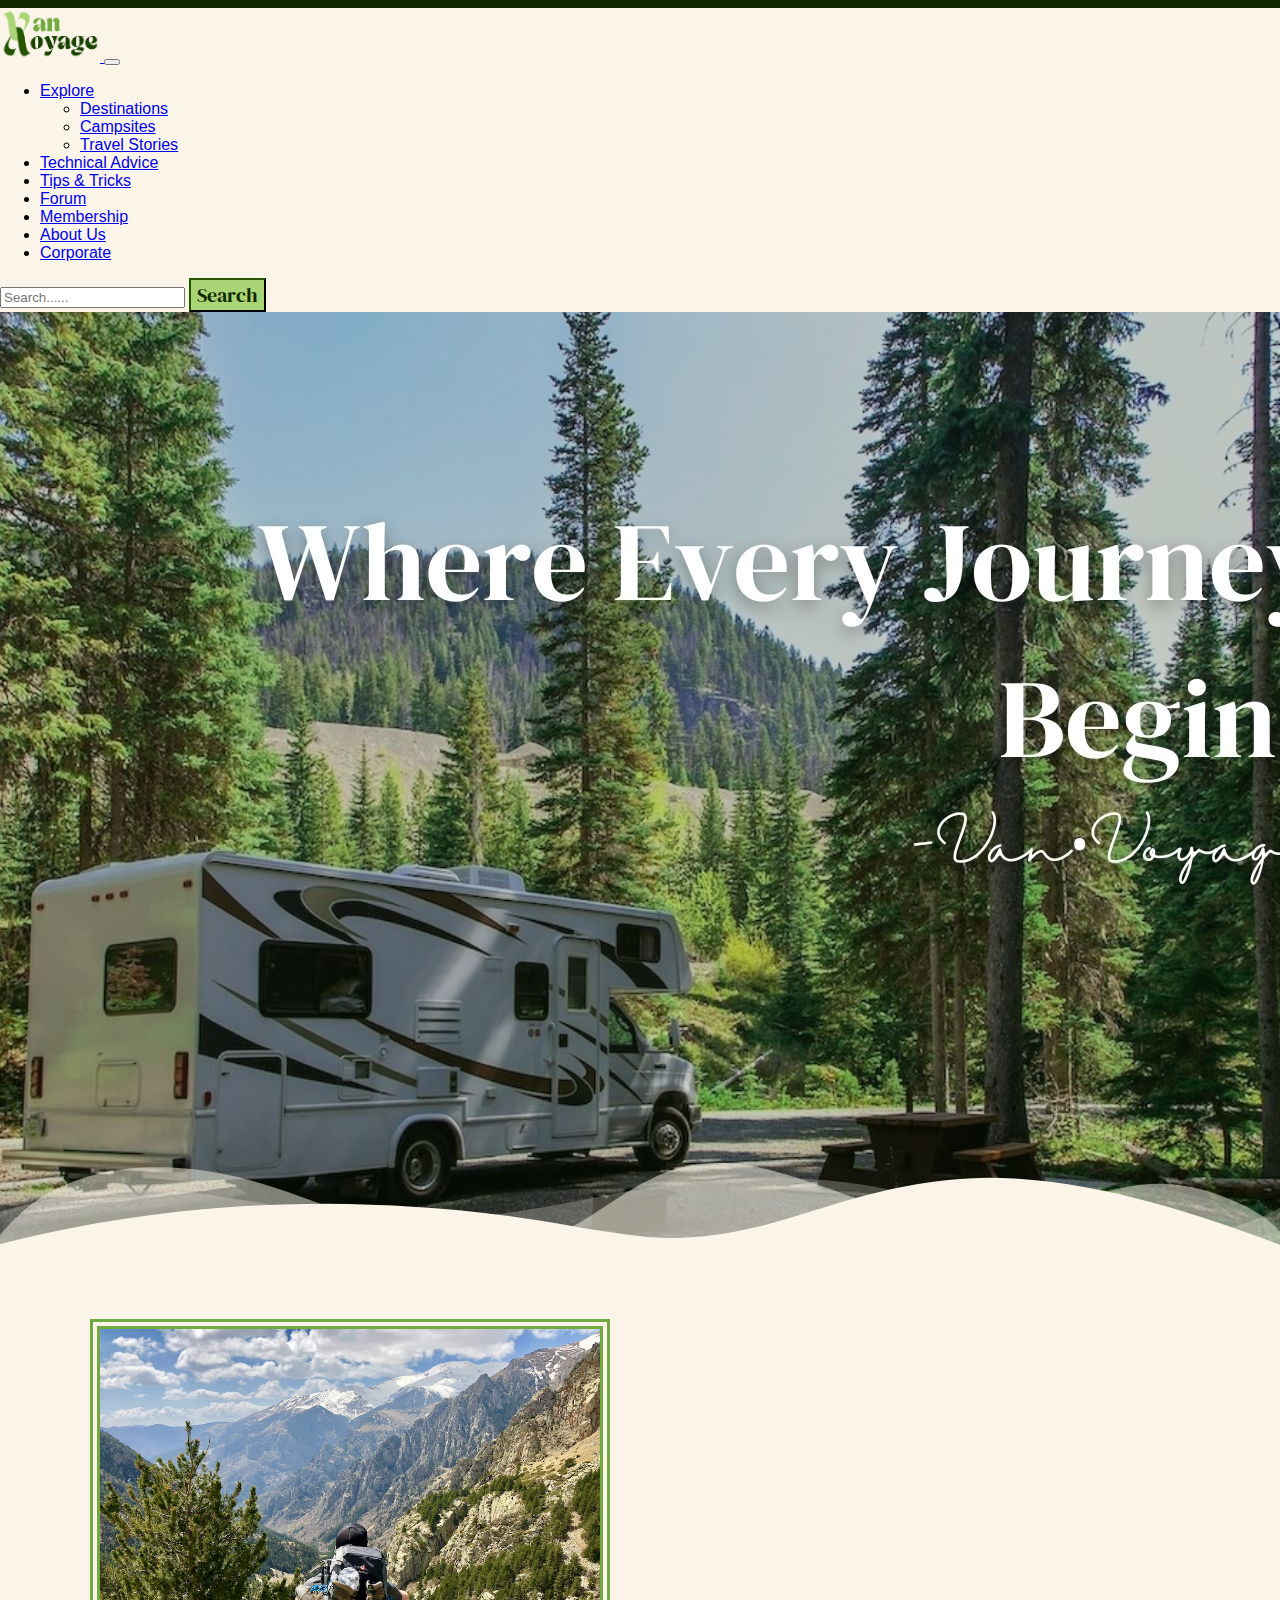
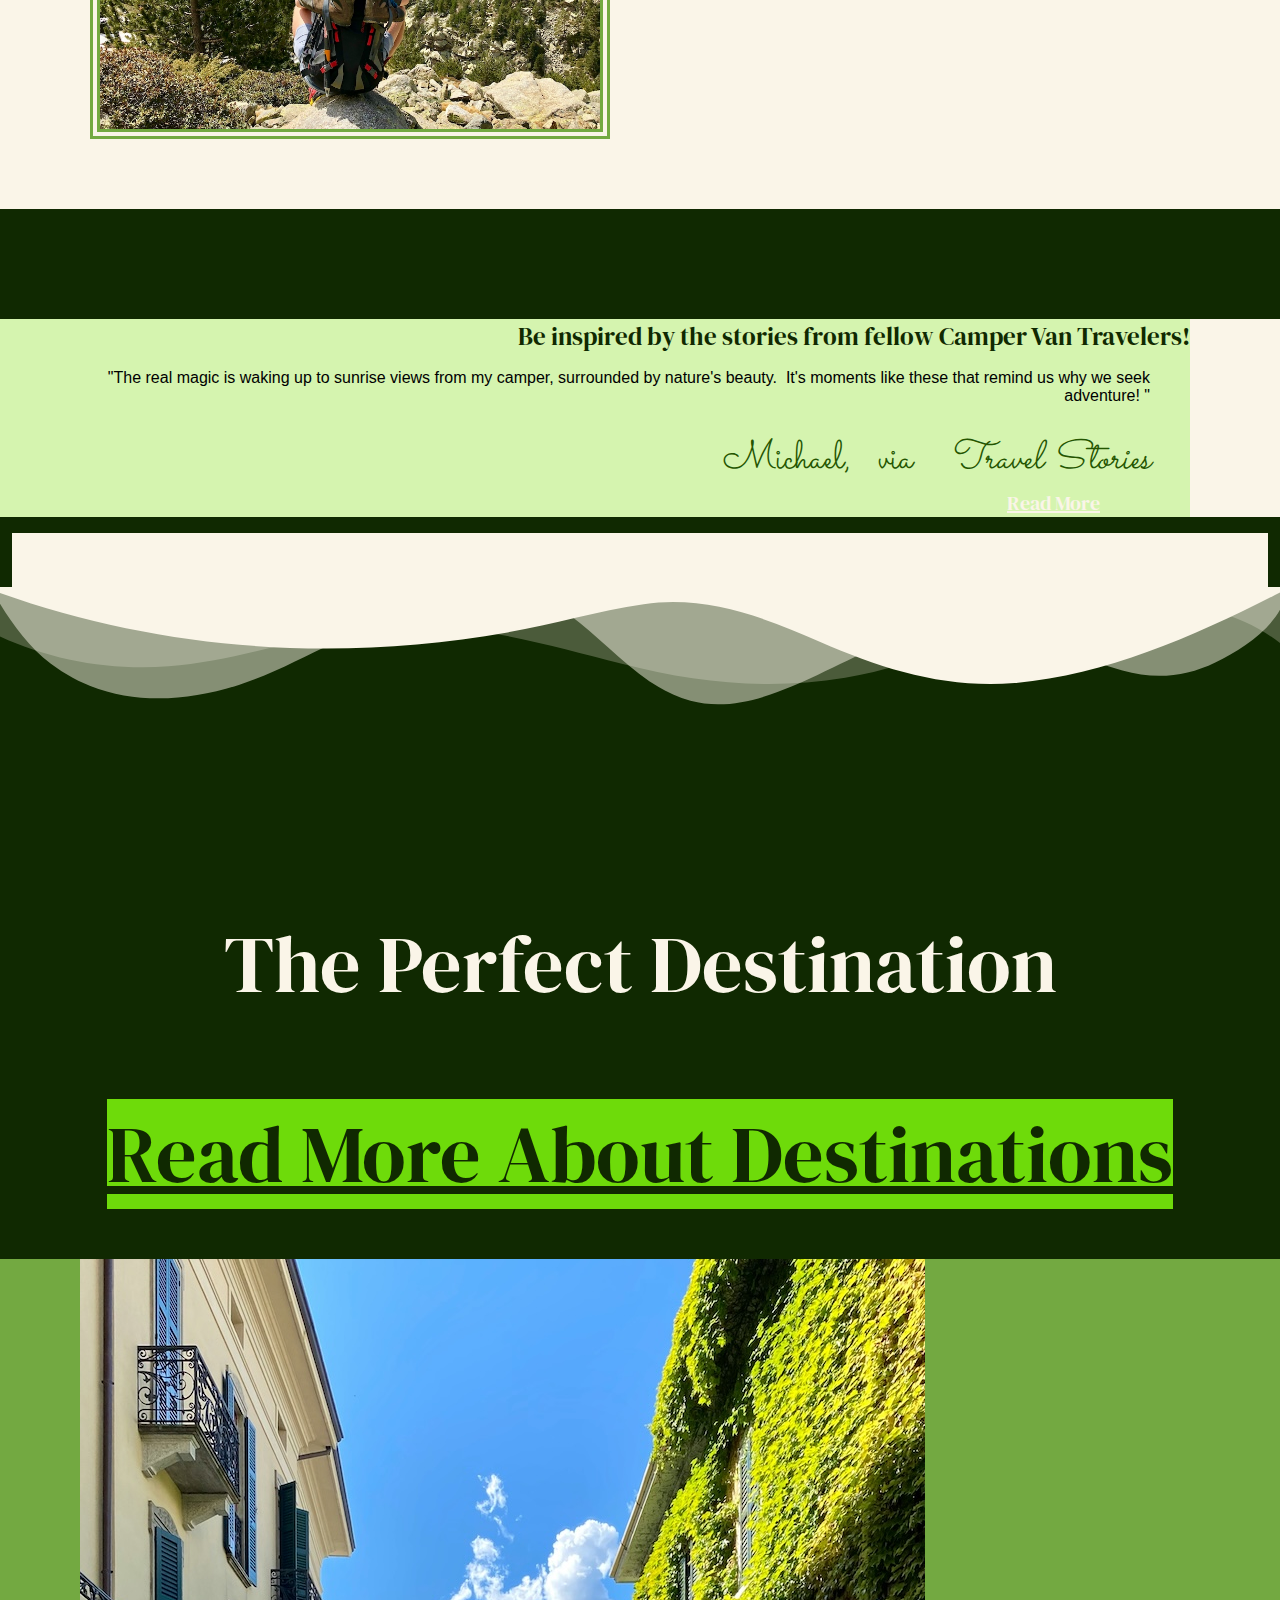
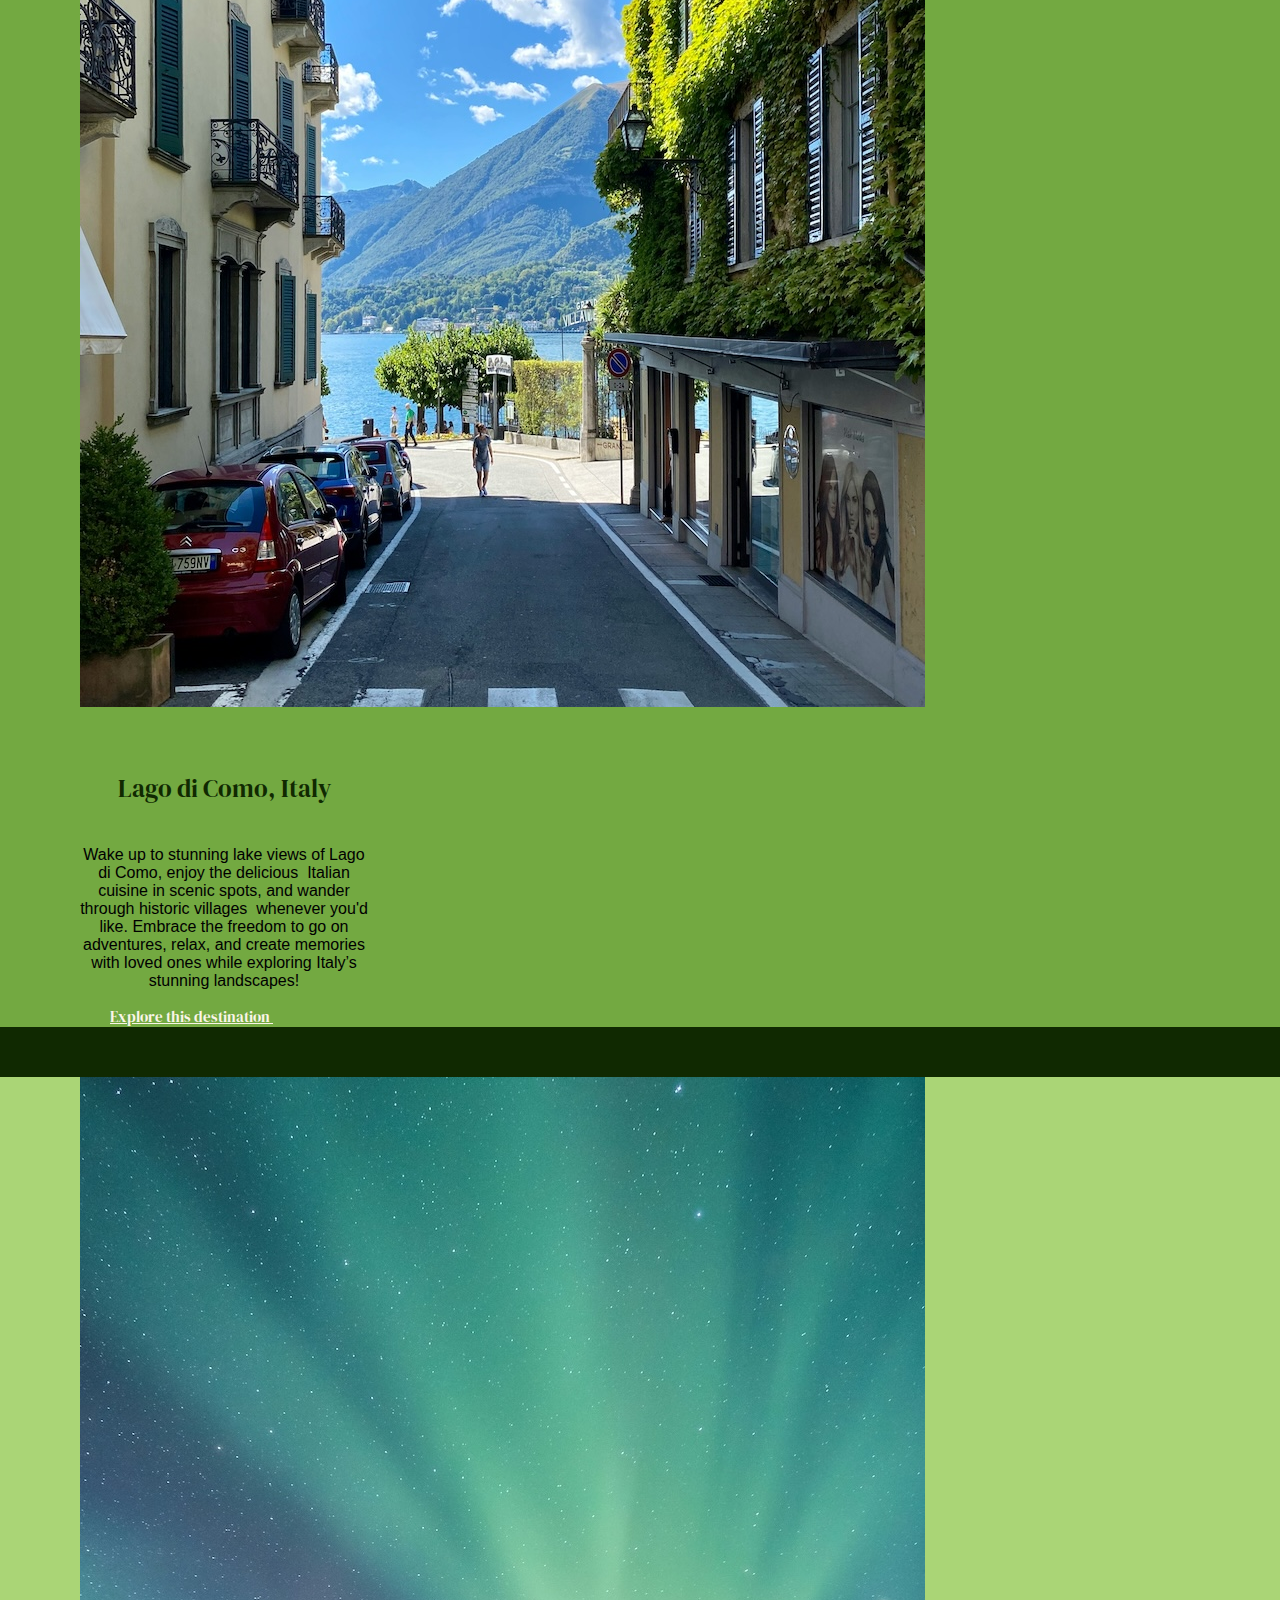
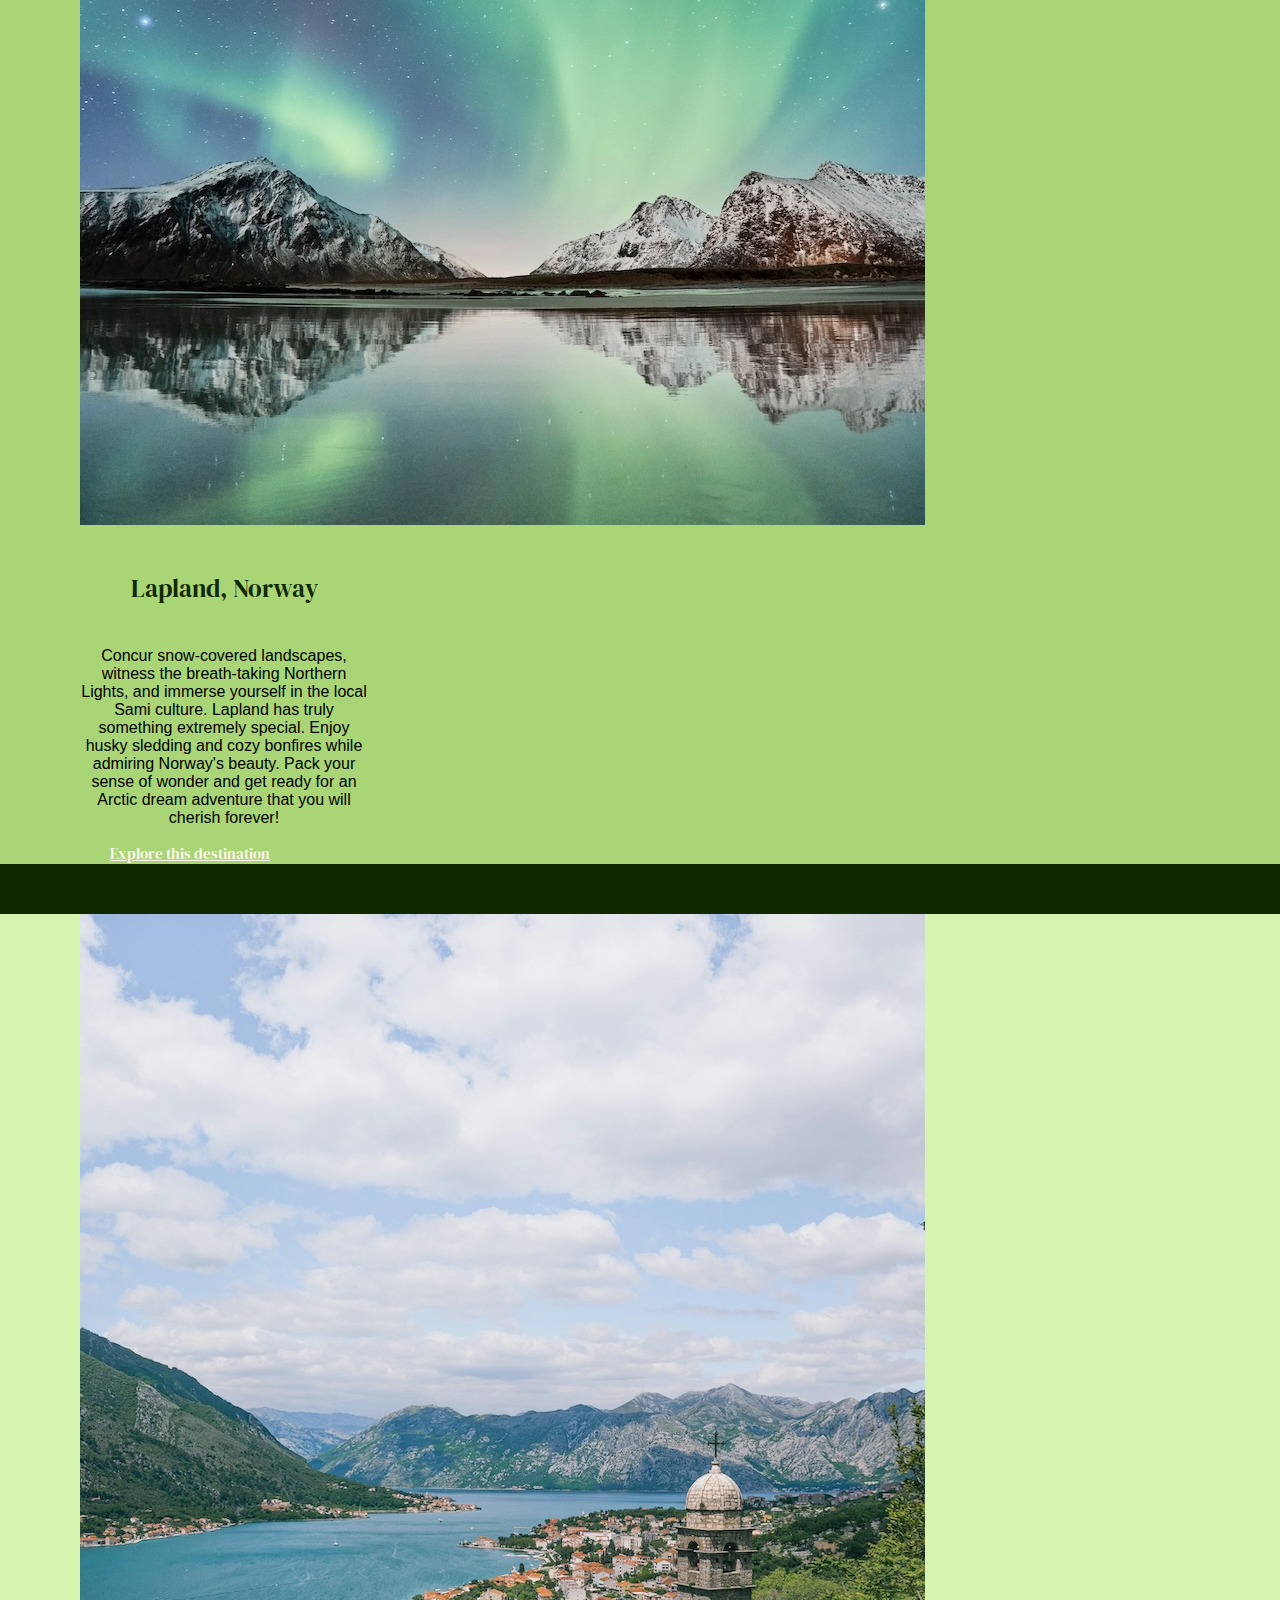
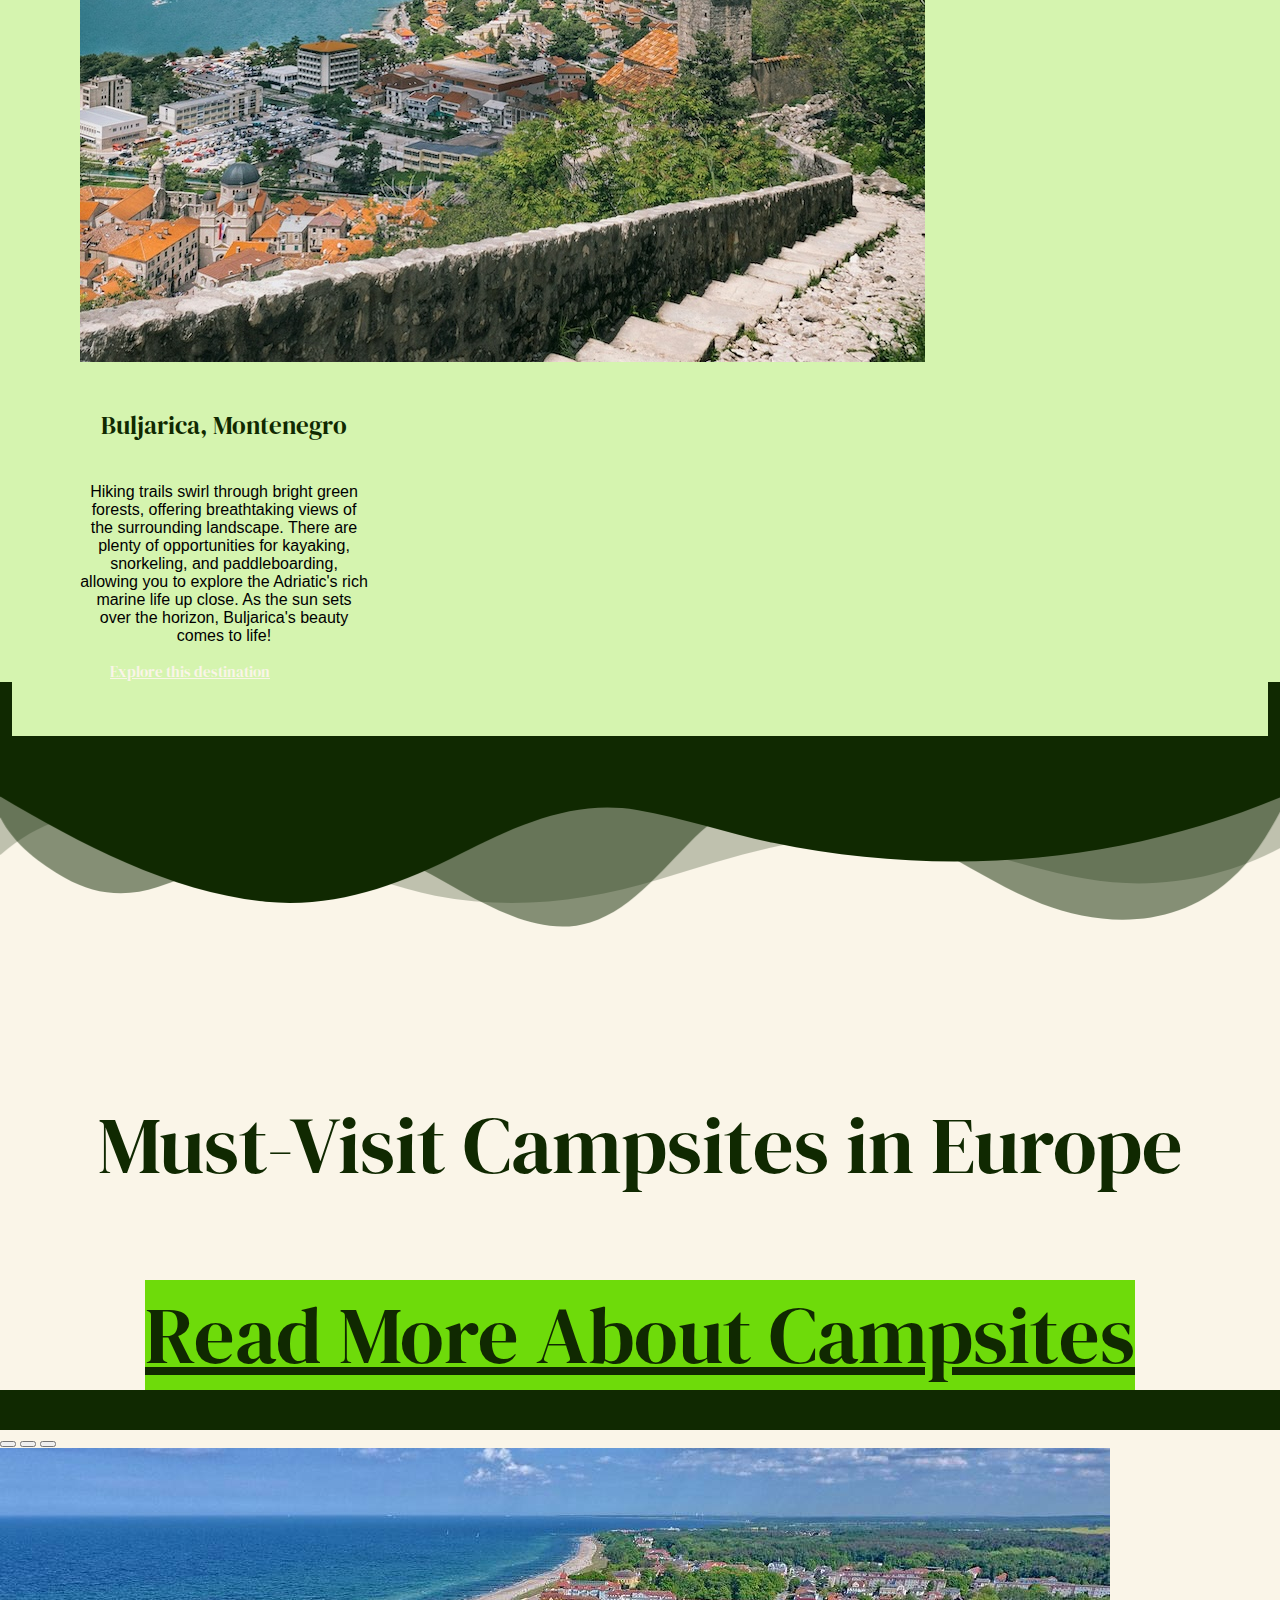
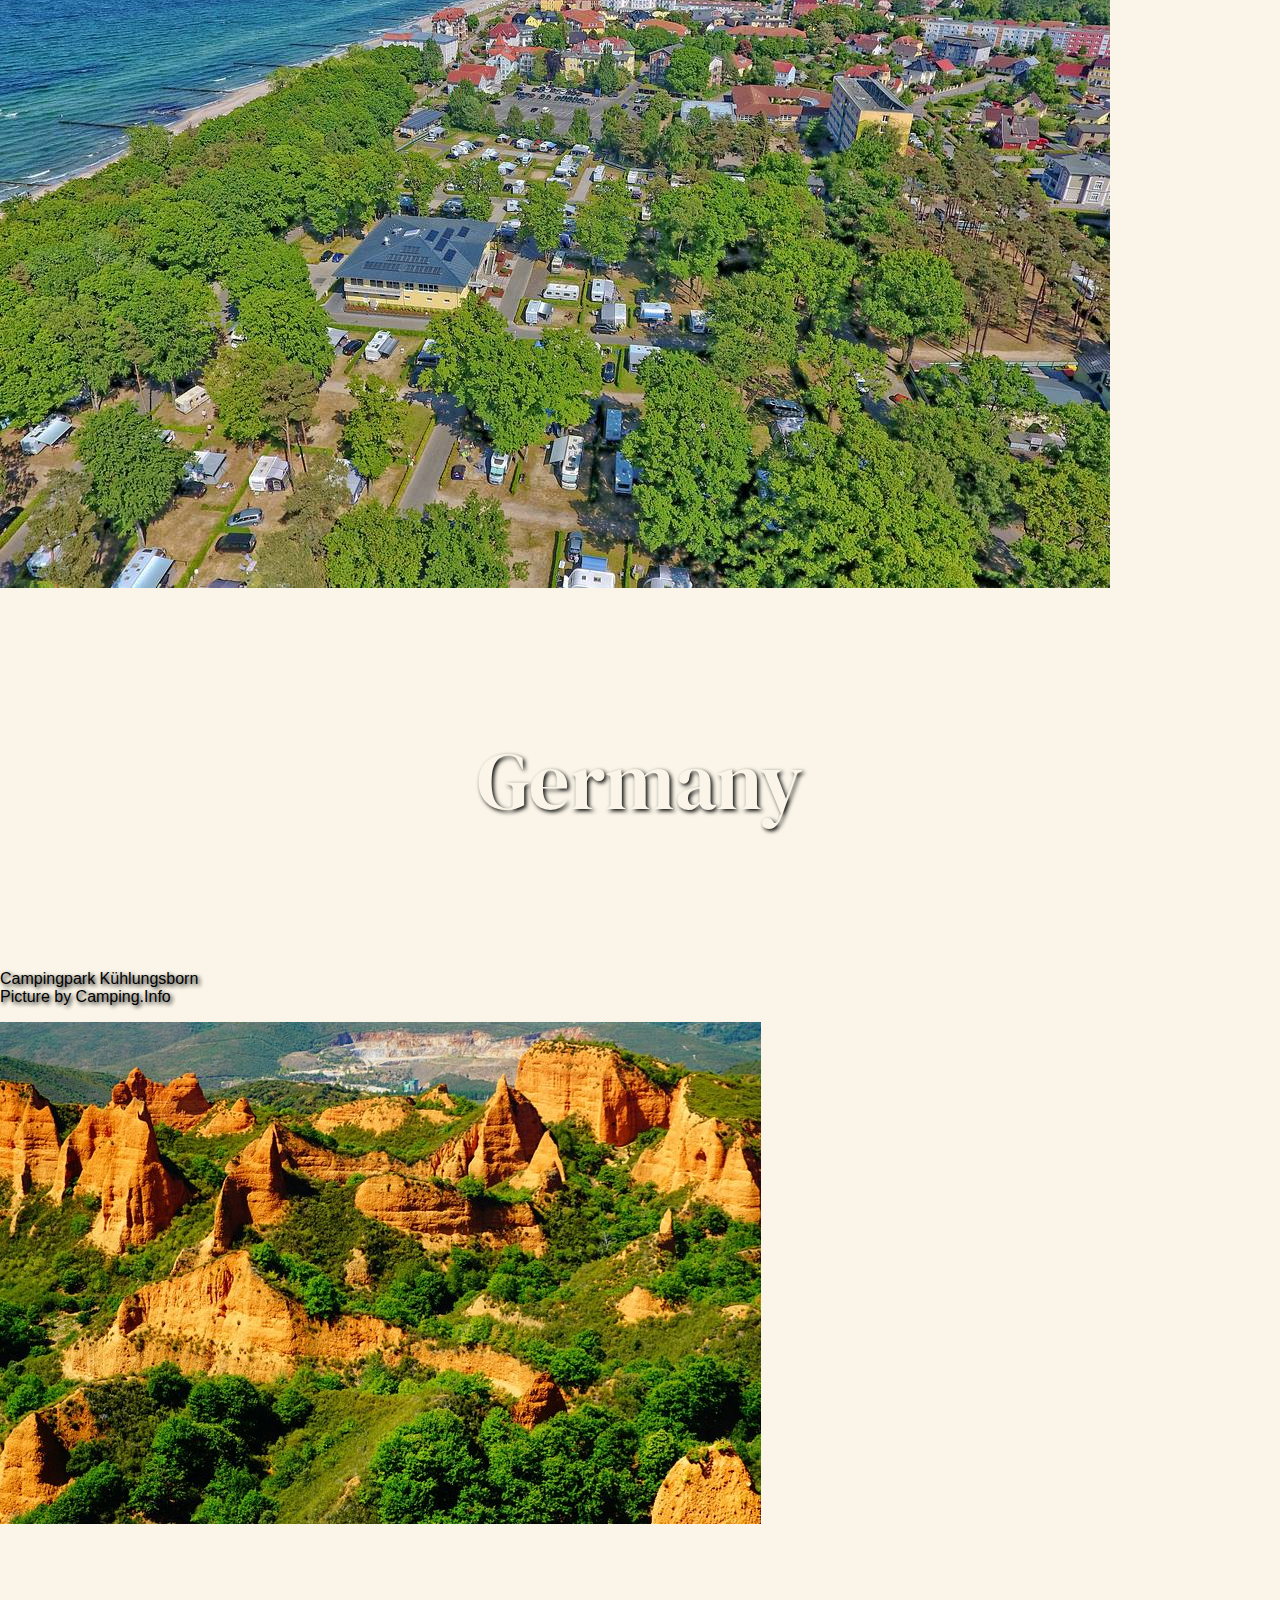
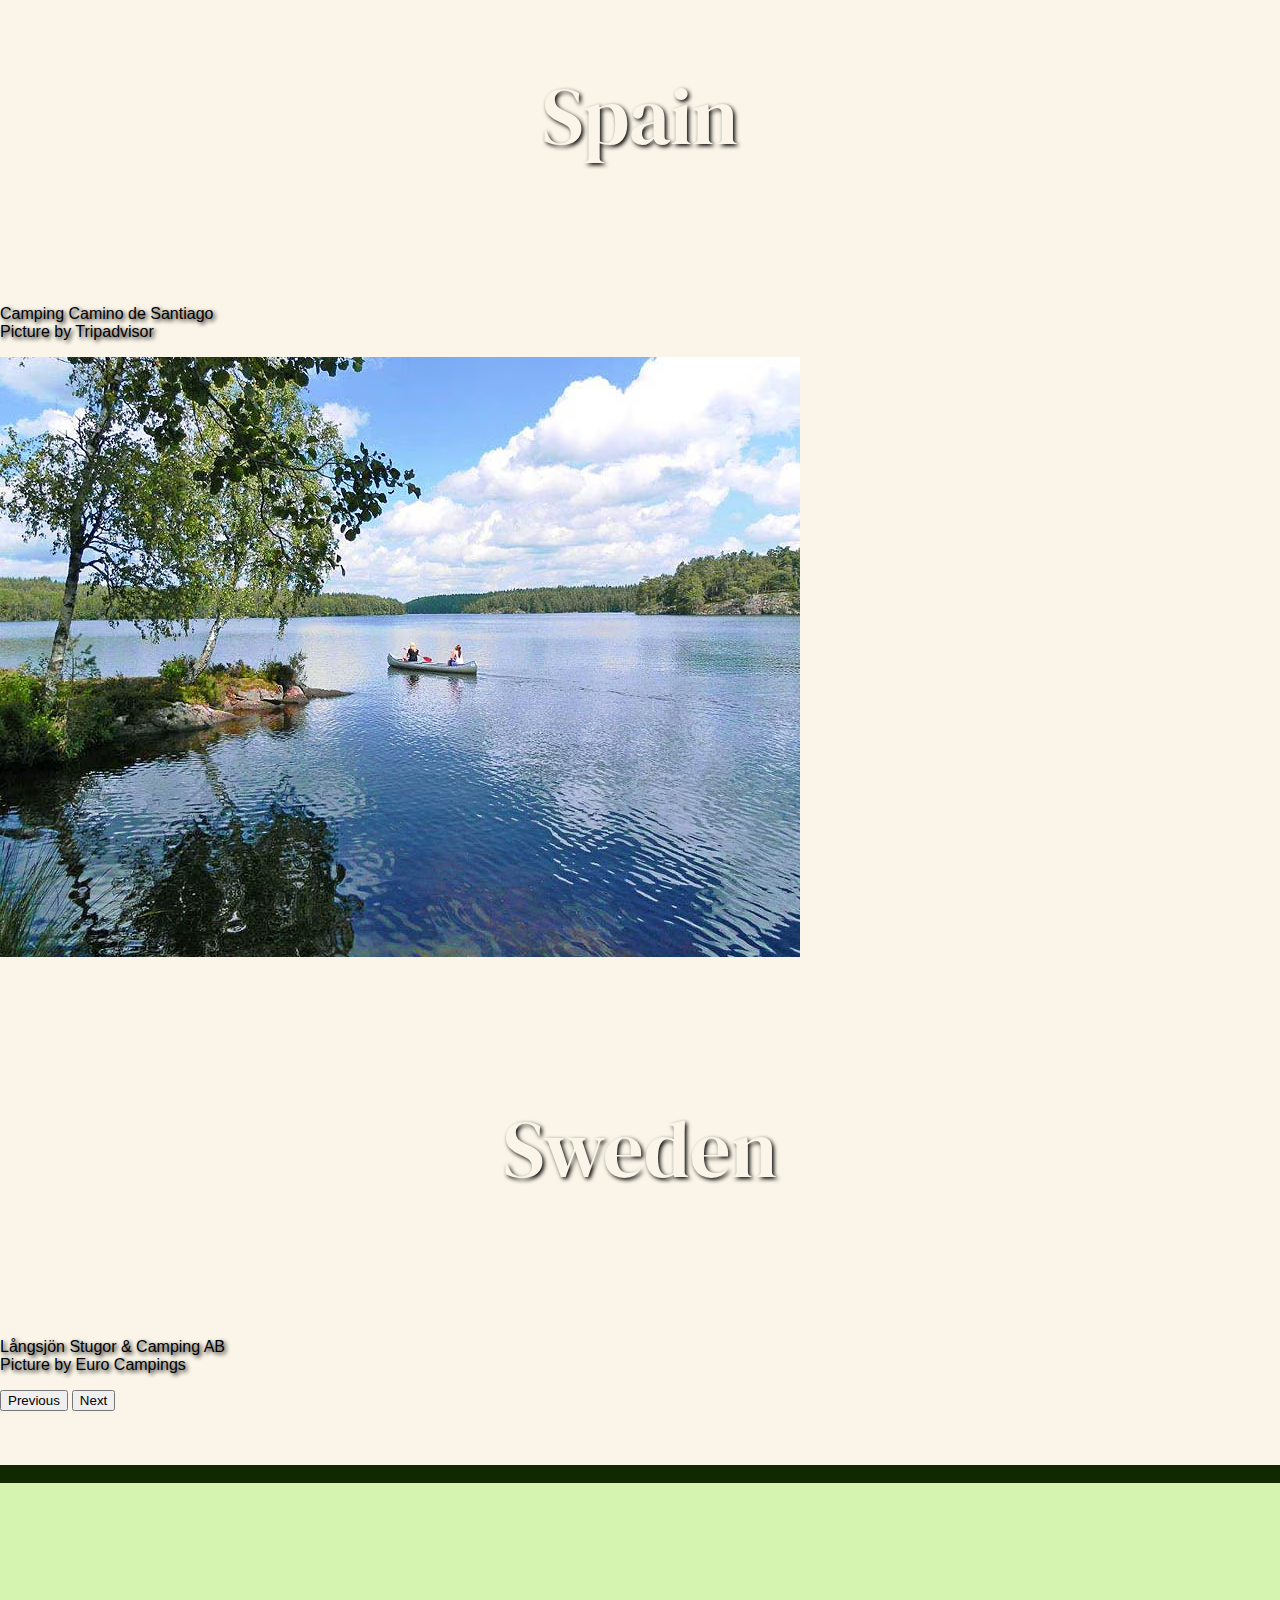
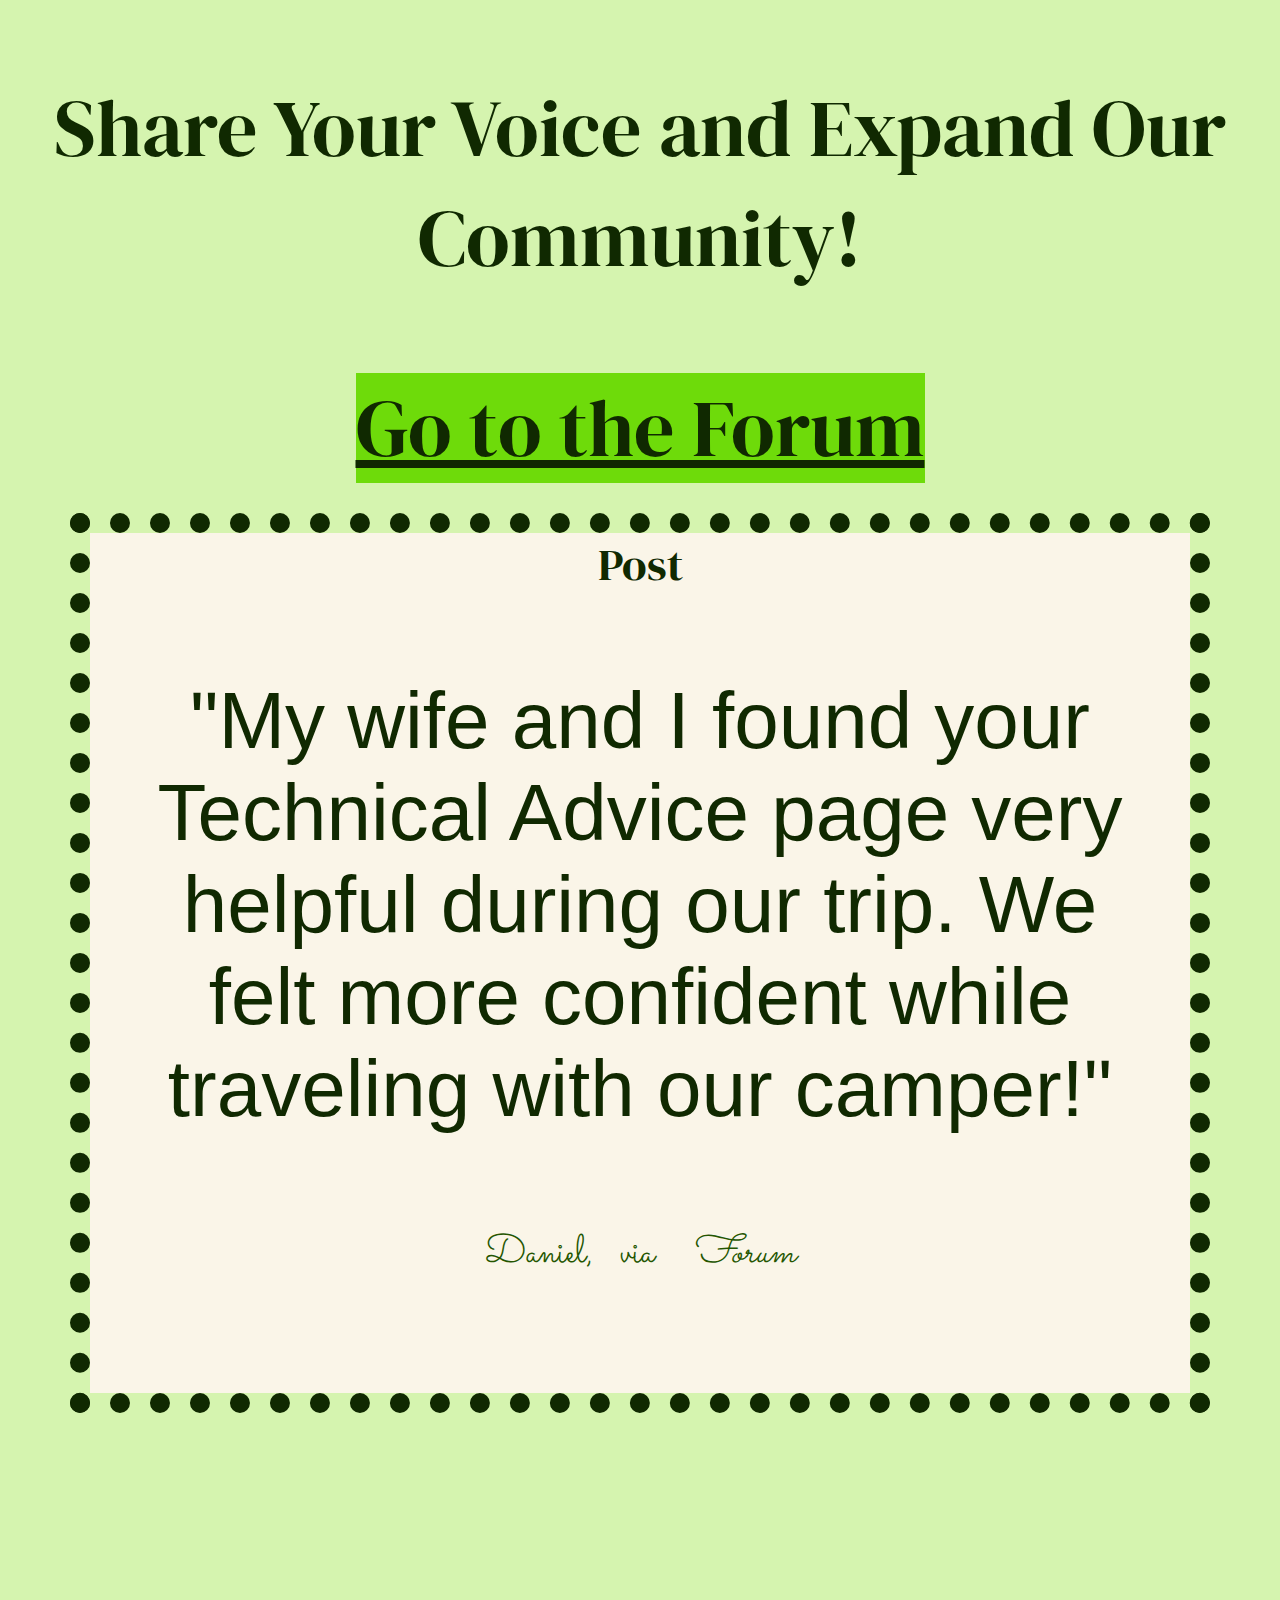
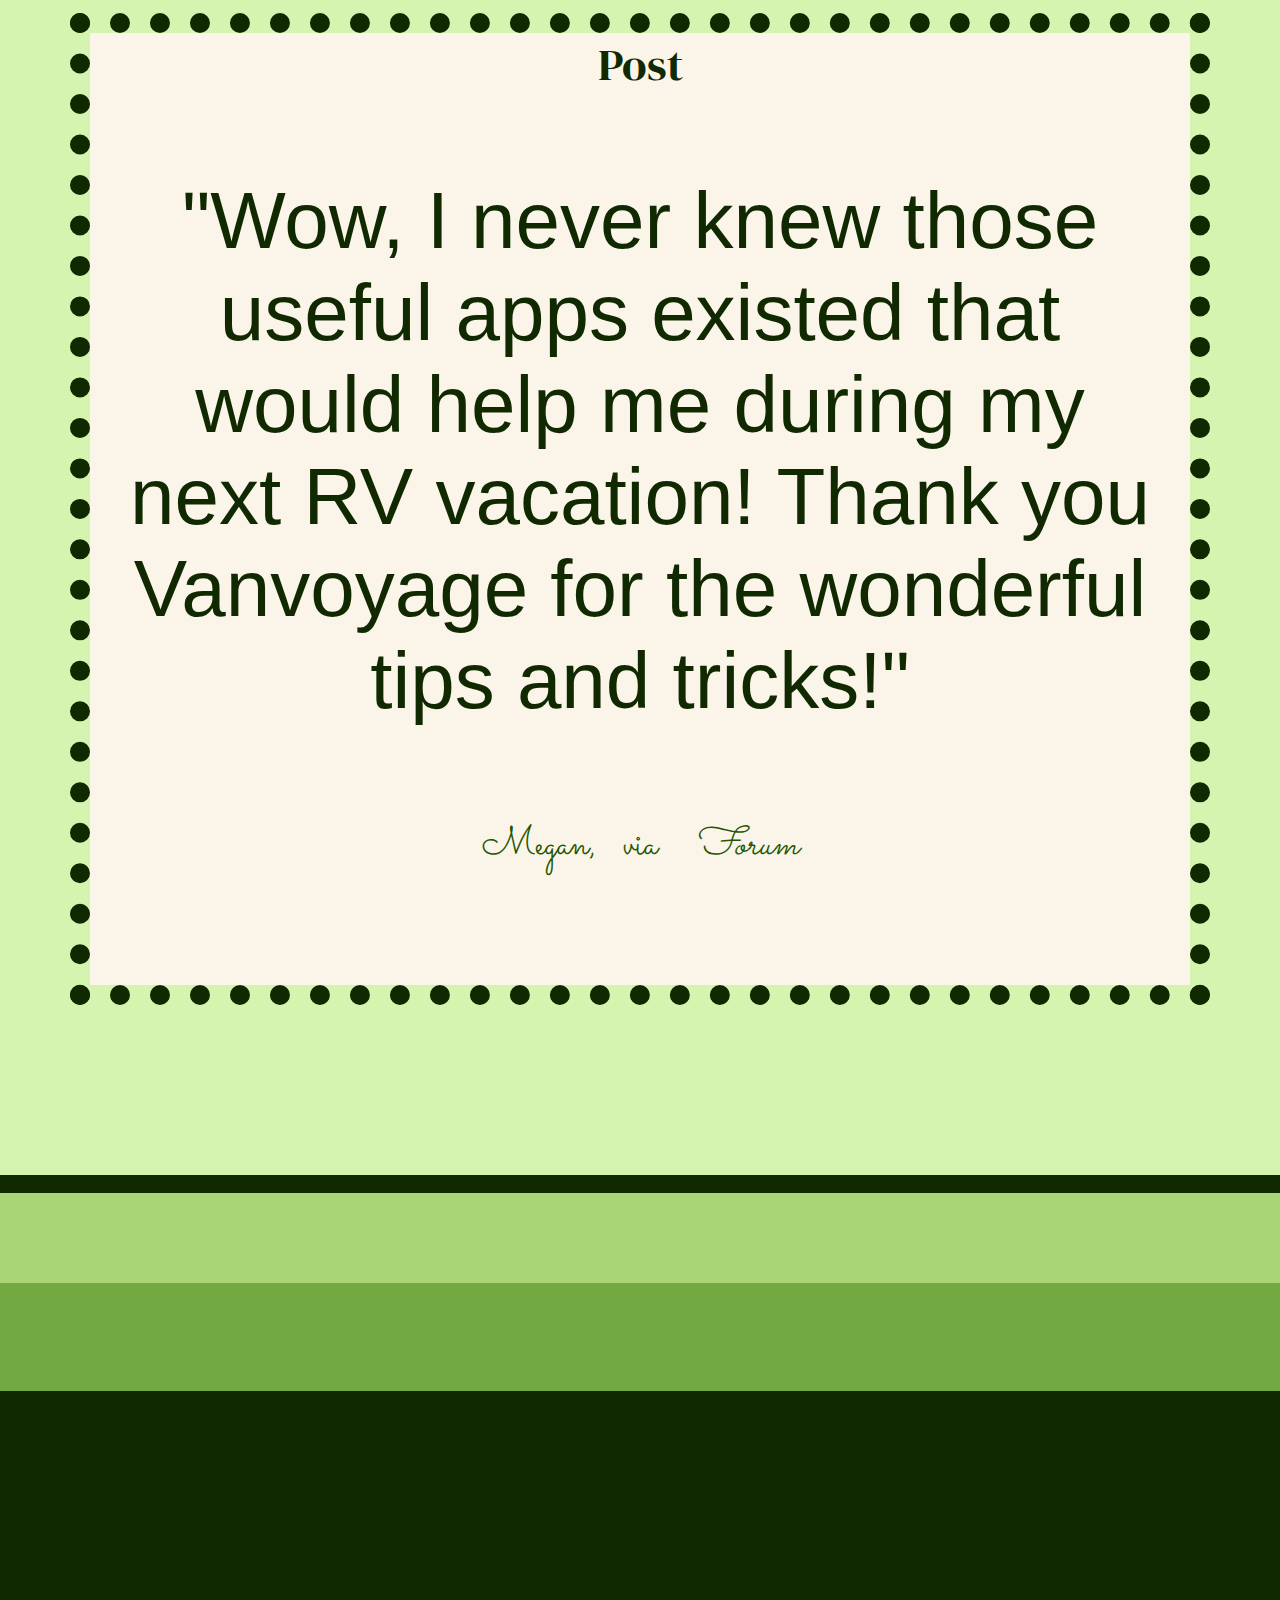
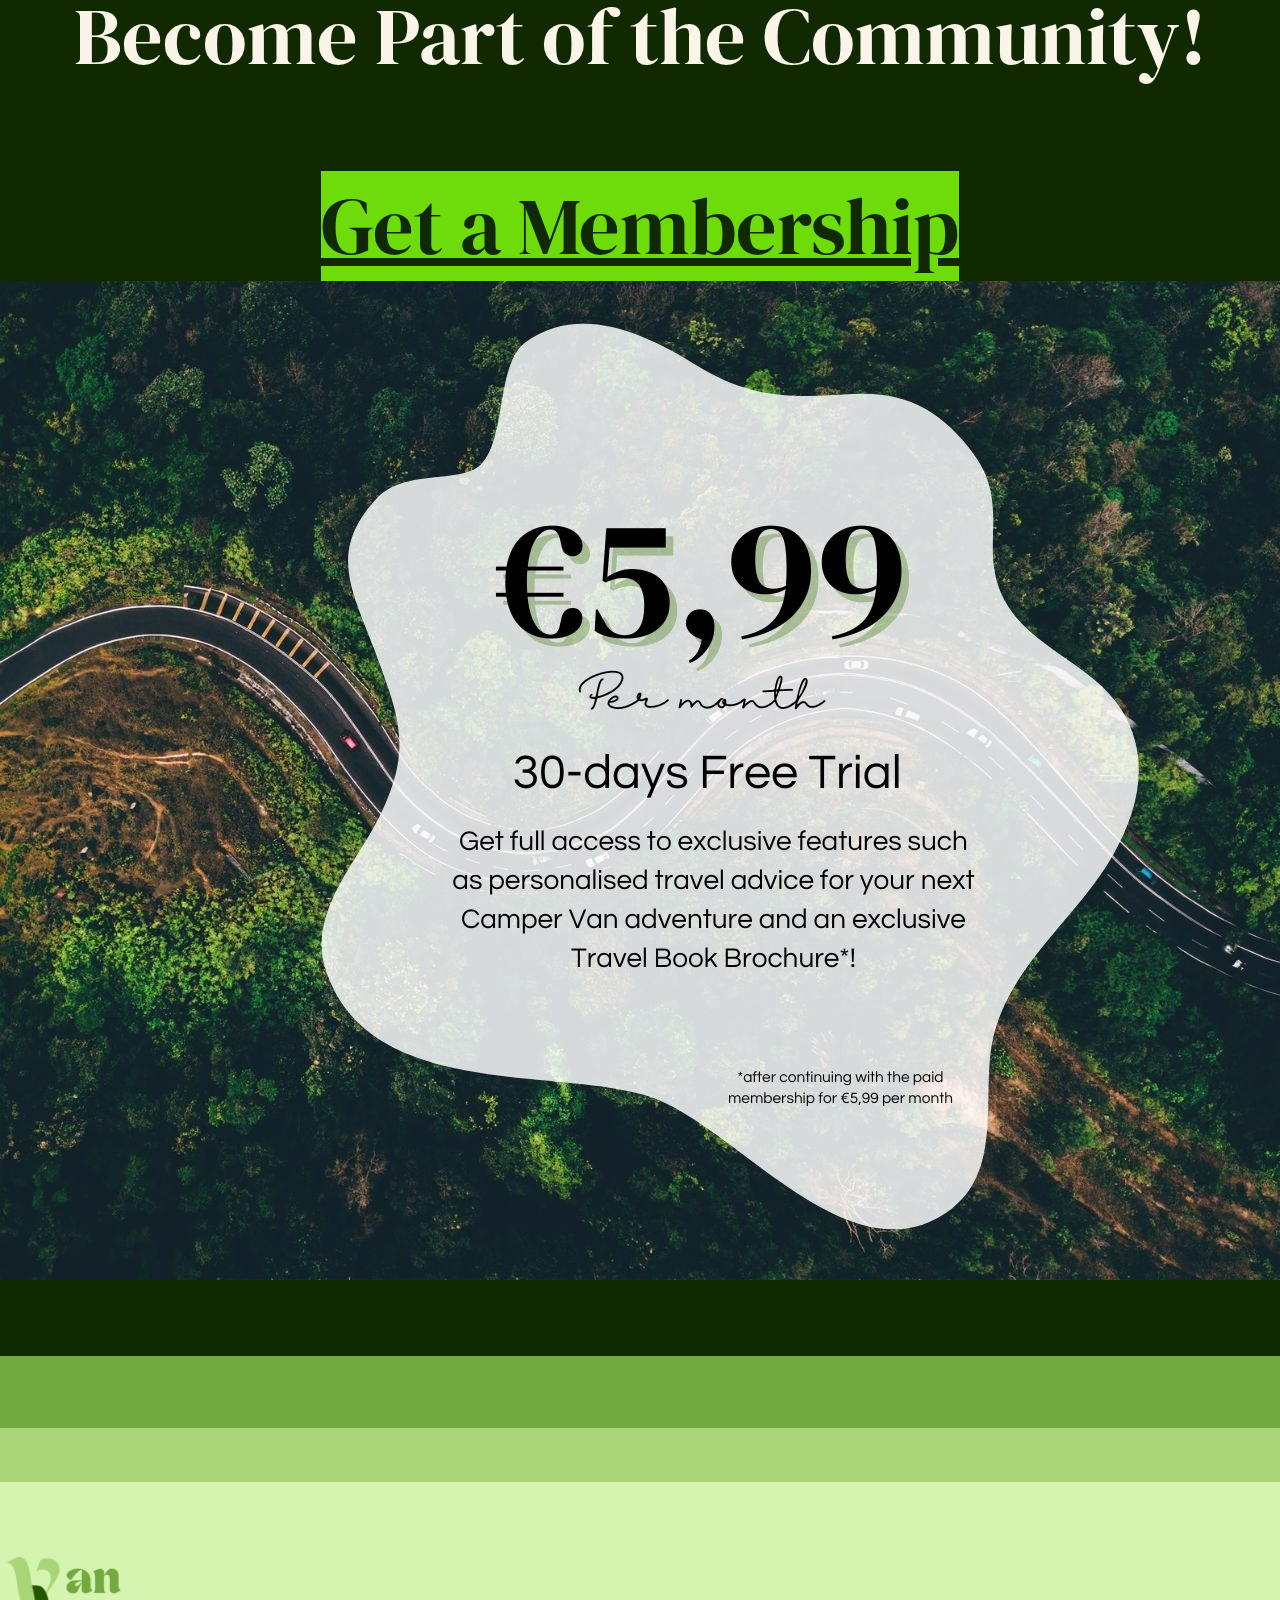
==== index.html @ ff2264ef "updates" ====
<!doctype html>
<html lang="en" class="h-100">
	
<head>
    <meta charset="utf-8">
    <meta name="viewport" content="width=device-width, initial-scale=1">

<!-- Bootstrap CSS -->
    <link href="https://cdn.jsdelivr.net/npm/bootstrap@5.2.3/dist/css/bootstrap.min.css" rel="stylesheet" integrity="sha384-rbsA2VBKQhggwzxH7pPCaAqO46MgnOM80zW1RWuH61DGLwZJEdK2Kadq2F9CUG65" crossorigin="anonymous">

<!-- Stylesheet CSS -->
    <link rel="stylesheet" href="css/styles.css">

<!-- Bootstrap Javascript -->
    <script src="https://cdn.jsdelivr.net/npm/bootstrap@5.2.3/dist/js/bootstrap.bundle.min.js" integrity="sha384-kenU1KFdBIe4zVF0s0G1M5b4hcpxyD9F7jL+jjXkk+Q2h455rYXK/7HAuoJl+0I4" crossorigin="anonymous"></script>

    <title>Van•Voyage &mdash; Home Page</title>

<!-- Google Analytics code goes just below here (check PRJ4 Guide for details) -->

<!-- End of Google Analytics code -->
	  
</head>
	
	<body class="h-100 d-flex flex-column">
	<div id="page-container">
		<div id="content-wrap">

    <!-- Begin of Navbar -->
    <nav class="navbar navbar-expand-lg navbar-light navbarfont">
    <div class="container-fluid">
    <a class="navbar-brand" href="index.html">
    	<img src="images/home/vanvoyagelogo.png" width="100" alt="Van Voyage Logo">
    		</a>
        <button class="navbar-toggler" type="button" data-bs-toggle="collapse" data-bs-target="#navbarSupportedContent" aria-controls="navbarSupportedContent" aria-expanded="false" aria-label="Toggle navigation">
        <span class="navbar-toggler-icon"></span>
        	</button>
    <div class="collapse navbar-collapse" id="navbarSupportedContent">
    <ul class="navbar-nav me-auto mb-2 mb-lg-0">
		
   		<li class="nav-item dropdown">
            <a class="nav-link dropdown-toggle" href="#" id="navbarDropdown" role="button" data-bs-toggle="dropdown" aria-expanded="false">
                Explore
              	</a>
    <ul class="dropdown-menu" aria-labelledby="navbarDropdown">
    	<li><a class="dropdown-item" href="destinations.html">Destinations</a></li>
        <li><a class="dropdown-item" href="campsites.html">Campsites</a></li>
        <li><a class="dropdown-item" href="travelstories.html">Travel Stories</a></li>
    		</ul>
            </li>
		
       	<li class="nav-item">
        <a class="nav-link" href="technical.html">Technical Advice</a>
            </li>
		
		<li class="nav-item">
        <a class="nav-link" href="technical.html">Tips &amp; Tricks</a>
            </li>
		
	<li class="nav-item">
    <a class="nav-link" href="technical.html">Forum</a>
    	</li>
		
	<li class="nav-item">
    <a class="nav-link" href="technical.html">Membership</a>
    	</li>	
		
	<li class="nav-item">
    <a class="nav-link" href="technical.html">About Us</a>
    	</li>	
		
    <li class="nav-item">
    <a class="nav-link" href="corporate.html">Corporate</a>
    	</li>
        	</ul>
			 
	<form class="d-flex" role="search">
    <input class="form-control me-2" type="search" placeholder="Search......" aria-label="Search">
		<button type="search" id="site-search" class="btn search_button_color btn-outline-success">Search</button>
    	</form>
       		</div>
      			</div>
</nav>
    <!-- End of Navbar -->
	   
	   
<!-- Begin of Main -->
	   
	<!-- Begin of Carousel/Main picture -->
	   <main class="h-100 d-flex flex-column">

<div class="container-fluid">
		
	<div class="row">
	<div class="col-xxl-12 col-md-12 col-sm-12 color1">
	<div id="carousel_main_page" class="carousel slide" data-bs-ride="carousel">
  	<div class="carousel-inner carousel_landing_page">
    <div class="carousel-item active">
      <img src="images/home/images/main_picture.jpg" class="d-block w-100 carousel_landing_page" alt="Picture of Camper Van in a forest with the text 'Where Every Journey Begins, Van Voyage' on it">
		
	<!--Begin of custom shapedividor 1 (generated with ShapeDivider.App-->	
		
		
	<div class="custom-shape-divider-bottom-1711654182"> 
    	<svg data-name="Layer 1" xmlns="http://www.w3.org/2000/svg" viewBox="0 0 1200 120" preserveAspectRatio="none">
        <path d="M0,0V46.29c47.79,22.2,103.59,32.17,158,28,70.36-5.37,136.33-33.31,206.8-37.5C438.64,32.43,512.34,53.67,583,72.05c69.27,18,138.3,24.88,209.4,13.08,36.15-6,69.85-17.84,104.45-29.34C989.49,25,1113-14.29,1200,52.47V0Z" opacity=".25" class="shape-fill"></path>
        <path d="M0,0V15.81C13,36.92,27.64,56.86,47.69,72.05,99.41,111.27,165,111,224.58,91.58c31.15-10.15,60.09-26.07,89.67-39.8,40.92-19,84.73-46,130.83-49.67,36.26-2.85,70.9,9.42,98.6,31.56,31.77,25.39,62.32,62,103.63,73,40.44,10.79,81.35-6.69,119.13-24.28s75.16-39,116.92-43.05c59.73-5.85,113.28,22.88,168.9,38.84,30.2,8.66,59,6.17,87.09-7.5,22.43-10.89,48-26.93,60.65-49.24V0Z" opacity=".5" class="shape-fill"></path>
        <path d="M0,0V5.63C149.93,59,314.09,71.32,475.83,42.57c43-7.64,84.23-20.12,127.61-26.46,59-8.63,112.48,12.24,165.56,35.4C827.93,77.22,886,95.24,951.2,90c86.53-7,172.46-45.71,248.8-84.81V0Z" class="shape-fill"></path>
   	 		</svg>
		</div>
		
	<!--End of custom shapedividor 1 (generated with ShapeDivider.App-->	
		
		
    	</div>
  		</div>
		</div>
		</div>
	</div>
		
	<!-- End of Carousel/Main picture -->
		
	<!--Begin of Travel Story Section-->
		
		<div class="container-fluid"> 
		<div class="row">
		<div class="col-xxl-6 col-md-12 col-sm-12 color3">
			<img src="images/home/images/travelstory_quote.jpg" class="img-fluid quote_image" alt="Traveler sitting on the edge of a moutain"><br><br><br>
			</div>
			
		<div class="col-xxl-6 col-sm-12 color3">
			
		 <div class="card card_style">
  			<div class="card-header card_header">
   			Be inspired by the stories from fellow Camper Van Travelers!
  				</div>
  		<div class="card-body">
    	<blockquote class="blockquote mb-0">
			<div class="card_content">
      		<p>"The real magic is waking up to sunrise views from my camper, surrounded by nature's beauty.&nbsp; It's moments like these that remind us why we seek adventure! "</p>
			</div>
      		<footer class="blockquote-footer quote_name">Michael,&nbsp; &nbsp;via&nbsp; &nbsp; <cite title="Source Title">Travel Stories</cite></footer>
			<a href="travelstories.html" class="btn btn-success travel_story_button">Read More</a>
    		</blockquote>
  			</div>
			</div>
		</div>
		</div>
	</div>
		
		<div class="row regular_divider_4">
			<div class="d-none d-sm-block d-md-block d-xl-block d-xxl-none col-sm-12 color3 regular_divider"><br><br><br>
				</div>
				</div>
		
		
	<!--End of Travel Story Section-->	
		
		
	<!--Begin of Destination Section-->
		
			<div class="row">
			<div class="col-xxl-12 col-md-6 color1">				
				</div>
				</div>
			
			
		<!--Begin of custom shape divider 2 (beige) (generated by ShapeDivider.App)-->
		
		<div class="row">
			<div class="d-none d-sm-block d-md-block d-xl-block d-xxl-none col-sm-12 color3 regular_divider">
				</div>
				</div>
			
			<div class="custom-shape-divider-top-1711666241_2">
    <svg data-name="Layer 1" xmlns="http://www.w3.org/2000/svg" viewBox="0 0 1200 120" preserveAspectRatio="none">
        <path d="M0,0V46.29c47.79,22.2,103.59,32.17,158,28,70.36-5.37,136.33-33.31,206.8-37.5C438.64,32.43,512.34,53.67,583,72.05c69.27,18,138.3,24.88,209.4,13.08,36.15-6,69.85-17.84,104.45-29.34C989.49,25,1113-14.29,1200,52.47V0Z" opacity=".25" class="shape-fill"></path>
        <path d="M0,0V15.81C13,36.92,27.64,56.86,47.69,72.05,99.41,111.27,165,111,224.58,91.58c31.15-10.15,60.09-26.07,89.67-39.8,40.92-19,84.73-46,130.83-49.67,36.26-2.85,70.9,9.42,98.6,31.56,31.77,25.39,62.32,62,103.63,73,40.44,10.79,81.35-6.69,119.13-24.28s75.16-39,116.92-43.05c59.73-5.85,113.28,22.88,168.9,38.84,30.2,8.66,59,6.17,87.09-7.5,22.43-10.89,48-26.93,60.65-49.24V0Z" opacity=".5" class="shape-fill"></path>
        <path d="M0,0V5.63C149.93,59,314.09,71.32,475.83,42.57c43-7.64,84.23-20.12,127.61-26.46,59-8.63,112.48,12.24,165.56,35.4C827.93,77.22,886,95.24,951.2,90c86.53-7,172.46-45.71,248.8-84.81V0Z" class="shape-fill"></path>
    </svg>
</div>
			
		<!--End of custom shape divider 2 (beige)(generated by ShapeDivider.App)-->	
		
		<div class="row">
			<div class="col-xxl-12 col-md-12 color3 regular_divider_2 destinations_heading"><br>
				<p> The Perfect Destination</p>
				<a href="destinations.html" class="btn btn-success destinations_button">Read More About Destinations</a>
				</div>
				</div>
	
	   <!--End of Destination Section-->	
		
	   <!--Begin of Campsite Carousel-->
		
	
		
		<div class="container-fluid ">
		<div class="row">
		<div class="col-xxl-4 col-md-6 col-sm-12 color5">	
		<div class="card card_italy" style="width: 18rem;">
  		<img src="images/home/images/lago_di_como.jpg" class="card-img-top" alt="Lago di Como">
  		<div class="card-body"><br>
   		<h5 class="card-title card_header card_text">Lago di Como, Italy</h5>
    		<p class="card-text card_content card_text">Wake up to stunning lake views of Lago di Como, enjoy the delicious&nbsp; Italian cuisine in scenic spots, and wander through historic villages&nbsp; whenever you'd like. Embrace the freedom to go on adventures, relax, and create  memories with loved ones while exploring Italy’s stunning landscapes!</p>
    		<a href="destinations.html" class="btn btn-success card_button card_text">Explore this destination&nbsp;</a> 			 </div>
			</div>
		</div>
			
		<div class="col-xxl-4 col-md-6 col-sm-12 color4">
		<div class="card card_norway" style="width: 18rem;">
  			<img src="images/home/images/lapland.jpg" class="card-img-top" alt="Lapland">
 		<div class="card-body">
    	<h5 class="card-title card_header card_text">Lapland, Norway</h5>
    		<p class="card-text card_content card_text">Concur snow-covered landscapes, witness the breath-taking Northern Lights, and immerse yourself in the local Sami culture. Lapland has truly something extremely special. Enjoy husky sledding and cozy bonfires while admiring Norway's beauty. Pack your sense of wonder and get ready for an Arctic dream adventure that you will cherish forever! </p>
    		<a href="destinations.html" class="btn btn-success card_button">Explore this destination</a>
  			</div>
			</div>
		</div>
			
		<div class="col-xxl-4 col-md-12 col-sm-12 color6">
		<div class="card card_montenegro" style="width: 18rem;">
  			<img src="images/home/images/buljarca.jpg" class="card-img-top" alt="Buljarca">
  		<div class="card-body">
   		<h5 class="card-title card_header card_text">Buljarica, Montenegro</h5>
    		<p class="card-text card_content card_text">Hiking trails swirl through bright green forests, offering breathtaking views of the surrounding landscape. There are plenty of opportunities for kayaking, snorkeling, and paddleboarding, allowing you to explore the Adriatic's rich marine life up close. As the sun sets over the horizon, Buljarica's beauty  comes to life!</p>
    		<a href="destinations.html" class="btn btn-success card_button">Explore this destination</a>
  			</div>
			</div>
			</div>
		</div>
	</div>
		
		<div class="row">
			<div class="d-none d-sm-block d-md-block d-xl-block d-xxl-none col-sm-12 color6 regular_divider"><br><br><br>
				</div>
				</div>
		
	<!--Begin of Campsite Section-->
		
			<div class="row">
			<div class="col-xxl-12 col-md-12 color1"><br><br><br>
				</div>
				</div>
			
			
		<!--Begin of custom shape divider 3 (dark green) (generated by ShapeDivider.App)-->
			
			<div class="custom-shape-divider-top-1711666241">
    <svg data-name="Layer 1" xmlns="http://www.w3.org/2000/svg" viewBox="0 0 1200 120" preserveAspectRatio="none">
        <path d="M0,0V46.29c47.79,22.2,103.59,32.17,158,28,70.36-5.37,136.33-33.31,206.8-37.5C438.64,32.43,512.34,53.67,583,72.05c69.27,18,138.3,24.88,209.4,13.08,36.15-6,69.85-17.84,104.45-29.34C989.49,25,1113-14.29,1200,52.47V0Z" opacity=".25" class="shape-fill"></path>
        <path d="M0,0V15.81C13,36.92,27.64,56.86,47.69,72.05,99.41,111.27,165,111,224.58,91.58c31.15-10.15,60.09-26.07,89.67-39.8,40.92-19,84.73-46,130.83-49.67,36.26-2.85,70.9,9.42,98.6,31.56,31.77,25.39,62.32,62,103.63,73,40.44,10.79,81.35-6.69,119.13-24.28s75.16-39,116.92-43.05c59.73-5.85,113.28,22.88,168.9,38.84,30.2,8.66,59,6.17,87.09-7.5,22.43-10.89,48-26.93,60.65-49.24V0Z" opacity=".5" class="shape-fill"></path>
        <path d="M0,0V5.63C149.93,59,314.09,71.32,475.83,42.57c43-7.64,84.23-20.12,127.61-26.46,59-8.63,112.48,12.24,165.56,35.4C827.93,77.22,886,95.24,951.2,90c86.53-7,172.46-45.71,248.8-84.81V0Z" class="shape-fill"></path>
    </svg>
</div>
			
		<!--End of custom shape divider 3 (dark green) (generated by ShapeDivider.App)-->	
		
		<div class="row">
			<div class="col-xxl-12 col-md-12 color3 campsites_heading"><br><br>
				<p> Must-Visit Campsites in Europe</p>
				<a href="campsites.html" class="btn btn-success campsites_button">Read More About Campsites</a>
				</div>
				</div>
		
	   <!--Begin of Campsite Carousel-->
		
		<div class="row">
		<div class="col-xxl-12 col-md-12 col-sm-12 color3">
	   
	   <div class="carousel_style">
			<div id="carouselExampleCaptions" class="carousel slide" data-bs-ride="false">
  			<div class="carousel-indicators">
    		<button type="button" data-bs-target="#carouselExampleCaptions" data-bs-slide-to="0" class="active" aria-current="true" aria-label="Slide 1"></button>
    		<button type="button" data-bs-target="#carouselExampleCaptions" data-bs-slide-to="1" aria-label="Slide 2"></button>
    		<button type="button" data-bs-target="#carouselExampleCaptions" data-bs-slide-to="2" aria-label="Slide 3"></button>
  				</div>
				
  			<div class="carousel-inner">
    		<div class="carousel-item active">
      			<img src="images/explore/campsites/germany.jpg" class="d-block w-100" alt="Campingpark Kühlungsborn">
     		<div class="carousel-caption d-none d-md-block d-sm-block">
				<h5 class="carousel_campsites_heading">Germany</h5>
        		<p class="carousel_campsite_text">Campingpark Kühlungsborn <br> Picture by Camping.Info</p>
     			 </div>
   			 </div>
   			 <div class="carousel-item">
      			<img src="images/explore/campsites/spain.png" class="d-block w-100" alt="Camping Camino de Santiago">
     		<div class="carousel-caption d-none d-md-block d-sm-block">
        		<h5 class="carousel_campsites_heading">Spain</h5>
        		<p class="carousel_campsite_text">Camping Camino de Santiago <br> Picture by Tripadvisor</p>
      			</div>
    			</div>
    
			<div class="carousel-item">
      			<img src="images/explore/campsites/sweden.jpg" class="d-block w-100" alt="Långsjön Stugor & Camping AB">
      		<div class="carousel-caption d-none d-md-block d-sm-block">
        		<h5 class="carousel_campsites_heading carouse">Sweden</h5>
       			<p class="carousel_campsite_text">Långsjön Stugor &amp; Camping AB <br> Picture by Euro Campings</p>
      			</div>
    			</div>
 			 </div>
  
			<button class="carousel-control-prev" type="button" data-bs-target="#carouselExampleCaptions" data-bs-slide="prev">
    		<span class="carousel-control-prev-icon" aria-hidden="true"></span>
   	 		<span class="visually-hidden">Previous</span>
 				</button>
  			<button class="carousel-control-next" type="button" data-bs-target="#carouselExampleCaptions" data-bs-slide="next">
    		<span class="carousel-control-next-icon" aria-hidden="true"></span>
   			<span class="visually-hidden">Next</span>
  				</button>
				</div>
			</div>
		</div>
	</div>
	   
	<!--End of Campsite Carousel--> 
		
	 

	<!--Begin of Technical Advice--> 
	
	
	<div class="row">
			<div class="col-xxl-12 col-md-12 color3"><br><br><br>
			</div>
		</div>
	
	<div class="row">
			<div class="col-xxl-12 col-md-12 color1"><br>
			</div>
		</div>
	
	
	<div class="row">
			<div class="col-xxl-12 col-md-12 color6 campsites_heading"><br>
				<p> Share Your Voice and Expand Our Community!</p>
				<a href="forum.html" class="btn btn-success forum_page_button">Go to the Forum</a>
				
			  <div class="card card_style_forum">
  			<div class="card_header_forum">
   			Post
  				</div>
  		<div class="card-body">
    	<blockquote class="blockquote mb-0">
			<div class="card_content_forum">
      		<p>"My wife and I found your Technical Advice page very helpful during our trip. We felt more confident while traveling with our camper!"</p>
			</div>
      		<footer class="blockquote-footer quote_name_forum">Daniel,&nbsp; &nbsp;via&nbsp; &nbsp; <cite title="Source Title">Forum</cite></footer>
			<a href="technical.html" class="btn btn-success card_button">Go to Technical Advice</a>
    		</blockquote>
  			</div>
			</div>
				
				<br>
				
					
			  <div class="card card_style_forum">
  			<div class="card_header_forum">
   			Post
  				</div>
  		<div class="card-body">
    	<blockquote class="blockquote mb-0">
			<div class="card_content_forum">
      		<p>"Wow, I never knew those useful apps existed that would help me during my next RV vacation! Thank you Vanvoyage for the wonderful tips and tricks!"</p>
			</div>
      		<footer class="blockquote-footer quote_name_forum">Megan,&nbsp; &nbsp;via&nbsp; &nbsp; <cite title="Source Title">Forum</cite></footer>
			<a href="tipstricks.html" class="btn btn-success card_button">Go to Tips &amp; Tricks</a>
    		</blockquote>
  			</div>
			</div><br>
				
				</div>
				</div>
	
	<div class="row">
			<div class="col-xxl-12 col-md-12 color1"><br>
			</div>
		</div>
	
	
	
	
	
	
	<!--End of Technical Advice-->
	
	
	
	
	
	
	<!--Begin of Membership Promo-->	

		
		<div class="row">
			<div class="col-xxl-12 col-md-12 color4"><br><br><br><br><br>
			</div>
		</div>
		
		<div class="row">
			<div class="col-xxl-12 col-md-12 color5"><br><br><br><br><br><br>
			</div>
		</div>
		
		
	  <!--End of Divider 4-->
		
	<!--Begin of Membership Promo-->
			
		<div class="container_fluid">
			
		<div class="row">
			<div class="col-xxl-12 col-md-12 color3 regular_divider_2 destinations_heading"><br>
				<p>Become Part of the Community!</p>
				<a href="membership.html" class="btn btn-success membership_button">Get a Membership</a>
				</div>
				</div>
			
		  
		<div id="carousel_membership" class="carousel slide" data-bs-ride="carousel"> 
  		<div class="carousel-inner carousel_landing_page parent">
   		<div class="carousel-item active">
    	  <img src="images/home/images/membership.jpg" class="d-block w-100 carousel_landing_page" alt="Membership Promotion"><br><br><br><br><br>
			</div>
			</div>	
			</div>	
		</div>		
					
		<div class="row">
			<div class="col-xxl-12 col-md-12 color5">
			</div>
		</div>
			
	<!--Begin of Membership Promo-->	
			
	<!--Begin of Divider 5-->
			
		<div class="row">
			<div class="col-xxl-12 col-md-12 color5"><br><br><br><br>
			</div>
		</div>	
			
		<div class="row">
			<div class="col-xxl-12 col-md-12 color4"><br><br><br>
			</div>
		</div>
			
		<div class="row">
			<div class="col-xxl-12 col-md-12 color6"><br>
			</div>
		</div>	
			
	<!--End of Divider 5-->
		
			</div>	
		
</main>
	   
    <!-- End of main placeholder -->
	  
	 <!-- Begin of Footer --> 
<section> 
	<div class="footer-clean footer">
<footer>
	<div class="container">
    <div class="row justify-content-center">
    	
	<div class="col-lg-4 col-md-12 item logo">
        <img src="images/home/vanvoyagelogo.png" alt="Logo" width="200" height="100">
    <h4 class="headings lower_heading_footer">Where Every Journey Begins</h4>
    	</div>
               
	<div class="col-lg-4 col-md-6 item">
	<h3 class="headings footer_heading">Informational Pages</h3>
    	<ul>
		<li class ="footer_list">Explore Europe via <b>"Explore"</b></li>
			<li class ="footer_list">Learn about Destinations, Campsites and TravelStories</li><br>
		<li class ="footer_list">Learn Technicalities via <b>"Technical Advice"</b></li>
			<li class ="footer_list">Get helpful advice about technical elements of Camper Van travel</li><br>
        <li class ="footer_list">Get Handy via <b>"Tips &amp; Tricks"</b></li>
			<li class ="footer_list">Read about life hacks that make traveling easier</li><br>
		<li class ="footer_list">Help Others via <b>"Forum"</b></li>
			<li class ="footer_list">Contribute to the community, and share your stories</li><br>
		<li class ="footer_list">Become a Member via <b>"Membership"</b></li>
			<li class ="footer_list">Receive personalized travel advice and more!</li><br>
		  </ul>
    	</div>
                
	<div class="col-lg-4 col-md-6 item">
	<h3 class="headings footer_heading">About</h3>
		<ul>
			<li class ="footer_list" href="#">Get to know us!<br> Check out the <b>"About Us"</b> Page!</li>
		<li class ="footer_list" href="https://maps.app.goo.gl/HH6v6xdLw5iRPgrH9"><br><b>Breda</b></li>
		<li class ="footer_list" href="https://maps.app.goo.gl/HH6v6xdLw5iRPgrH9"><b>Monseigneur Hopmansstraat 2</b></li>
		<li class ="footer_list" href="https://maps.app.goo.gl/HH6v6xdLw5iRPgrH9"><b>4817 JS, Netherlands</b></li>
		  </ul>
		</div>
		
		
		
	<div class="col-lg-3 item.social">
	<div class="social_media_icons_footer"><br><br><br>
		<div class="footer_heading">
		<h2> Contact us!</h2>
			</div>
		<div>
		<a href="mailto:info.vanvoyage@gmail.com">
			<img class="email_icon" src="images/icons/email.png" alt="Our Email" width="30" height="30"></a>
		<a href="https://www.facebook.com/vanvoyage.info">
			<img class="facebook_icon" src="images/icons/facebook.png" alt="Our Facebook" width="33" height="33"></a>
		<a href="https://www.instagram.com/vanvoyage.info">
			<img class="instagram_icon" src="images/icons/instagram.png" alt="Our Instagram" width="33" height="33"></a>
			</div>
		  </div>
		<p class="copyright headings copyright_text">Van•Voyage ©️ 2024</p>
		</div>
                
      		</div>
        </div>
    </footer>
</div>
	</section>
	  <!-- End of Footer --> 
</div>
</div>
</body>	
</html>
---- css/styles.css ----
@import url('https://fonts.googleapis.com/css2?family=DM+Serif+Display:ital@0;1&family=Hanken+Grotesk:ital,wght@0,100..900;1,100..900&family=Sacramento&display=swap');


/* ----------HOME PAGE---------- */


	/* -----General items----- */

body {
	font-family: "HankenGrotesk Regular";
	background-color: #102901;
	display: flex;
	flex-direction: column;
	position: relative;
	margin-left: 0px;
	margin-right: 0px;
	min-height: 100vh;
	padding-bottom: 0rem;
}

html{
	height: 100%;
	
}


header {
	background-color: #102901;
}


	/* -----Background Colors----- */

.color1{
	background-color: #102901;
}

.color2{
	background-color:blue;
}

.color3{
	background-color:#FAF5E8;
}

.color4{
	background-color:#AAD576;
}

.color5{
	background-color:#73A941;
}

.color6{
	background-color:#D5F4AF;
}

	/* -----Navbar CSS----- */

.navbar { 
	background-color: #FAF5E8;
	font-family: "Hanken Grotesk", sans-serif;
  font-optical-sizing: auto;
  font-weight: 400;
  font-style: normal;
	}

.navbarfont {
	font-family: "HankenGrotesk Regular", sans-serif;
	font-optical-sizing: auto;
  	font-weight: 400;
  	font-style: normal;
}

.search_button_color {
	background-color: #AAD576;
	border-color: #245500;
	font-family: "DM Serif Display", serif;
 	font-weight: 400;
 	font-style: normal;
	color: #102901;
	font-size: 20px

}

#navbar-corporate a.active {
	color: #800000;
	font-weight: bold;
}

	/* -----Carousel/Main Picture CSS----- */

.carousel_landing_page {
	padding-left: 0rem;
	padding-right: 0rem;
	column-fill: 100%;
	position: relative;
}

.membership_button_main_page {
	font-family: "DM Serif Display", serif;
  	font-weight: 400;
  	font-style: normal;
	color: #FAF5E8;
	font-size: 25px;
	position:absolute;
}



.regular_divider{
	margin-left: 12px;
	margin-right: 12px;
}

		/*--- Custom shape dividor 1 (beige) CSS */

.custom-shape-divider-bottom-1711654182 {
    position: absolute;
    bottom: 0;
    left: 0;
    width: 100%;
    overflow: hidden;
    line-height: 0;
    transform: rotate(180deg);
}

.custom-shape-divider-bottom-1711654182 svg {
    position: relative;
    display: block;
    width: calc(100% + 1.3px);
    height: 94px;
    transform: rotateY(180deg);
}

.custom-shape-divider-bottom-1711654182 .shape-fill {
    fill: #FAF5E8;
}
		

	/* -----Travelstory Quote CSS----- */

.quote_image{
	text-align: center;
	margin-top: 80px;
	margin-left: 100px;
	margin-bottom: 40px;
	margin-right: 40px;
	outline: double;
	outline-width: 10px;
	outline-color: #73A941;
	width: 500px;
	height: 400px;
}

.card_style{
	background-color: #D5F4AF;
	text-align:right;
	margin-top: 110px;
	margin-right: 90px;
	
}

.quote_card {
	text-align: center;
}

.card_header{
	font-family: "DM Serif Display", serif;
  	font-weight: 400;
  	font-style: normal;
	color: #102901;
	font-size: 25px
}

.card_content{
	font-family: "HankenGrotesk Regular", sans-serif;
	font-optical-sizing: auto;
	font-weight: 400;
	font-style: normal;
}

.quote_name{
	font-family: "Sacramento", cursive;
  	font-weight: 400;
  	font-style: normal;
	padding-top: 10px;
	font-size: 40px;
	color: #245500;
}

.travel_story_button{
	padding-right: 50px;
	font-family: "DM Serif Display", serif;
  	font-weight: 400;
  	font-style: normal;
	color: #FAF5E8;
	font-size: 20px;
	text-align: right;
}

/*-----Destination Cards CSS----- */

/*-----Custom shape divider 2 (beige)----*/

.custom-shape-divider-top-1711666241_2 .shape-fill {
    fill: #FAF5E8;
}

.custom-shape-divider-top-1711722094_2 {
    position: absolute;
    top: 0;
    left: 0;
    width: 100%;
    overflow: hidden;
    line-height: 0;
}

.custom-shape-divider-top-1711722094_2 svg {
    position: relative;
    display: block;
    width: calc(100% + 1.3px);
    height: 150px;
}

.custom-shape-divider-top-1711722094_2 .shape-fill {
    fill: #FAF5E8;
}

/*--- End of Custom shape dividor 2 (beige) CSS */

.regular_divider_2{
	background-color: #102901;
}

.regular_divider_3{
	margin-left: 0px;
	margin-right: 0px;
}

.destinations_heading{
	font-family: "DM Serif Display", serif;
  	font-weight: 400;
  	font-style: normal;
	color: #FAF5E8;
	text-align: center;
	font-size: 80px
}

.destinations_button{
	margin-bottom: 100px;
	background-color: #6EDB0A;
	font-family: "DM Serif Display", serif;
  	font-weight: 400;
  	font-style: normal;
	color: #102901;
}


.card_button{
	font-family: "DM Serif Display", serif;
  	font-weight: 400;
  	font-style: normal;
	color: #FAF5E8;
	font-size: 15px;
	margin-left: 30px;
	margin-right: 30px;
	
}


.card_text{
	text-align: center;
}

.card_italy{
	margin-top: 50px;
	margin-left: 80px;
	margin-right: 50px;
	
}

.card_norway{
	margin-top: 50px;
	margin-left: 80px;
	margin-right: 50px;
	margin-bottom: 50px;
	
}

.card_montenegro{
	margin-top: 50px;
	margin-left: 80px;
	margin-right: 50px;
	
}


	/*--- Campsites Carousel CSS */

.campsites_heading{
	text-align: center;
	font-family: "DM Serif Display", serif;
  	font-weight: 400;
  	font-style: normal;
	color: #102901;
	font-size: 80px
}

.campsites_button{
	margin-bottom: 80px;
	background-color: #6EDB0A;
	font-family: "DM Serif Display", serif;
  	font-weight: 400;
  	font-style: normal;
	color: #102901;
}


.carousel_style{
	margin-top: 40px;
}

.carousel_campsites_heading{
	text-align: center;
	font-family: "DM Serif Display", serif;
  	font-weight: 400;
  	font-style: normal;
	color: #FAF5E8;
	font-size: 80px;
	text-shadow: 2px 2px 4px black;

}

.carousel_campsite_text{
	font-family: "HankenGrotesk Regular", sans-serif;
	font-optical-sizing: auto;
	font-weight: 400;
	font-style: normal;
	text-shadow: 2px 2px 4px black;
}

		/*--- Custom shape dividor 3 (dark green) CSS */

.custom-shape-divider-top-1711666241 {
    position: absolute;
    top: 1;
    left: 0;
    width: 100%;
    overflow: hidden;
    line-height: 0;
	margin-top: 0;
}

.custom-shape-divider-top-1711666241 svg {
    position: relative;
    display: block;
    width: calc(100% + 1.3px);
    height: 149px;
    transform: rotateY(180deg);
}

.custom-shape-divider-top-1711666241 .shape-fill {
    fill: #102901;
}


/*--- Forum Cards CSS---*/

.card_style_forum{ 
background-color: #FAF5E8;
	text-align:center;
	margin-top: 50px;
	margin-right: 90px;
	margin-left: 90px;
	outline-color: #102901;
	outline-style: dotted;
	outline-width: 20px;
	
}

.quote_card_forum {
	text-align: center;
}

.card_header_forum{
	font-family: "DM Serif Display", serif;
  	font-weight: 400;
  	font-style: normal;
	color: #102901;
	font-size: 45px
}

.card_content_forum{
	font-family: "HankenGrotesk Regular", sans-serif;
	font-optical-sizing: auto;
	font-weight: 400;
	font-style: normal;
}

.quote_name_forum{
	font-family: "Sacramento", cursive;
  	font-weight: 400;
  	font-style: normal;
	padding-top: 10px;
	font-size: 40px;
	color: #245500;
}

.forum_page_button{
	margin-bottom: 100px;
	background-color: #6EDB0A;
	font-family: "DM Serif Display", serif;
  	font-weight: 400;
  	font-style: normal;
	color: #102901;
}

.forum_buttons{
	padding-right: 100px;
	font-family: "DM Serif Display", serif;
  	font-weight: 400;
  	font-style: normal;
	color: #FAF5E8;
	font-size: 20px;
	text-align: center;
}

	/*-----Membership CSS-----*/

.membership_heading{
	font-family: "DM Serif Display", serif;
  	font-weight: 400;
  	font-style: normal;
	color: #FAF5E8;
	text-align: center;
	font-size: 100px
}

.membership_button{
	margin-bottom: 100px;
	margin-top: 20px;
	background-color: #6EDB0A;
	font-family: "DM Serif Display", serif;
  	font-weight: 400;
  	font-style: normal;
	color: #102901;
}

/*----------DESTINATIONS PAGE---------*/

.body_destinations{
	font-family: "HankenGrotesk Regular";
	background-color: #AAD576;
	display: flex;
	flex-direction: column;
	position: relative;
	margin-left: 0px;
	margin-right: 0px;
	min-height: 100vh;
	padding-bottom: 0rem;
}

.head_destinations{
	background-color: #AAD576;
}

	/*-----Travel story quote CSS-----*/
.quote_image_2{
	text-align: center;
	margin-top: 80px;
	margin-left: 100px;
	margin-bottom: 40px;
	margin-right: 40px;
	outline: double;
	outline-width: 10px;
	outline-color: #73A941;
	width: 550px;
	height: 400px;
}

.card_style_2{
	background-color: #D5F4AF;
	text-align:right;
	margin-top: 120px;
	margin-right: 90px;
	
}

.quote_card_2 {
	text-align: center;
}

.card_header_2{
	font-family: "DM Serif Display", serif;
  	font-weight: 400;
  	font-style: normal;
	color: #102901;
	font-size: 25px
}

.card_content_2{
	font-family: "HankenGrotesk Regular", sans-serif;
	font-optical-sizing: auto;
	font-weight: 400;
	font-style: normal;
	color: #102901;
	font-size: 20px;
	
}

.quote_name_2{
	font-family: "Sacramento", cursive;
  	font-weight: 400;
  	font-style: normal;
	padding-top: 10px;
	font-size: 30px;
	color: #245500;
}

.travel_story_button_2{
	padding-right: 100px;
	font-family: "DM Serif Display", serif;
  	font-weight: 400;
  	font-style: normal;
	color: #FAF5E8;
	font-size: 20px;
	text-align: right;
}

	/*-----Introduction Destinations CSS-----*/

.destinations_introduction{
	font-family: "HankenGrotesk Regular", sans-serif;
	font-optical-sizing: auto;
	font-weight: 400;
	font-style: italic;
	font-color: #102901;
	font-size: 30px;
	text-align: center;
	padding-top: 100px;
	padding-left: 200px;
	padding-right: 200px;
	text-shadow: 1px 2px 2px #73A941;
}

.regular_divider_2_destinations{
	background-color: #AAD576;
	margin-left: 12px;
	margin-right: 12px;

}






/* -----FOOTER CSS----- */

footer a:hover {
	opacity: .5;
	min-height: 100vh;
	margin-top: auto;
	bottom: 0px;
    color: #707070;
    height: 2.5rem;
	right: 0px;
    left: 0px;
    position: absolute;
    font-size: small;
    width:100%;
	text-align: center;
}

#page-container {
  position: relative;
  min-height: 100vh;
}

#content-wrap {
  padding-bottom: 0rem;    
}

#footer {
  position: absolute;
  bottom: 0;
  width: 100%;
  height: 2.5rem;            
}


.footer-clean {
    padding:50px 0;
    background-color: #D5F4AF;
    color:#4b4c4d;
  }
  
  .footer-clean h3 {
    margin-top:0;
    margin-bottom:12px;
    font-weight:bold;
    font-size:16px;
  }
  
  .footer-clean ul {
    padding:0;
    list-style:none;
    line-height:1.6;
    font-size:14px;
    margin-bottom:0;
  }
  
  .footer-clean ul a {
    color:inherit;
    text-decoration:none;
    opacity:0.8;
  }
  
  .footer-clean ul a:hover {
    opacity:1;
  }
  
  .footer-clean .item.social {
    text-align:right;
  }
  
  @media (max-width:767px) {
    .footer-clean .item {
      text-align:center;
      padding-bottom:20px;
    }
  }
  
  @media (max-width: 768px) {
    .footer-clean .item.social {
      text-align:center;
    }
  }
  
@media (max-width:768) {
	.social_media_icons_footer {
		text-align: left;
	}
}
  .footer-clean .item.social > a {
    font-size:24px;
    width:40px;
    height:40px;
    line-height:40px;
    display:inline-block;
    text-align:center;
    border-radius:50%;
    border:1px solid #ffffff00;
    margin-left:10px;
    margin-top:22px;
    color:inherit;
    opacity:0.75;
  }
  
  .footer-clean .item.social > a:hover {
    opacity:0.9;
  }
  
  @media (max-width:991px) {
    .footer-clean .item.social > a {
      margin-top:40px;
    }
  }
  
  @media (max-width:767px) {
    .footer-clean .item.social > a {
      margin-top:10px;
    }
  }
  
  .footer-clean .copyright {
    margin-top:14px;
    margin-bottom:0;
    font-size:13px;
    opacity:0.6;
  }

.copyright_text{
	text-align: center;
}

.social_media_icons_footer{
	text-align-last: center;
}

.email_icon{
	width:30px;
	height: 30px;
}

.facebook_icon{
	width: 33px;
	height:33px;
}

.instagram_icon{
	width: 33px;
	height:33px;
}

.footer_heading{
	font-family: "DM Serif Display", serif;
  font-weight: 400;
  font-style: normal;
	color: #102901;
}

.footer_list{
	font-family: "HankenGrotesk Regular", sans-serif;
	font-optical-sizing: auto;
  	font-weight: 400;
  	font-style: normal;
	color: #245500;
}

.lower_heading_footer{
	font-family: "Sacramento", cursive;
  font-weight: 400;
  font-style: normal;
	padding-top: 10px;
}

	/* Hero Section shadow */

.white-shadow {
	text-shadow: -.01em -.01em .01em white,
		.02em .02em .02em white,
		0 0 .2em white,
		0 0 .5em white;
}
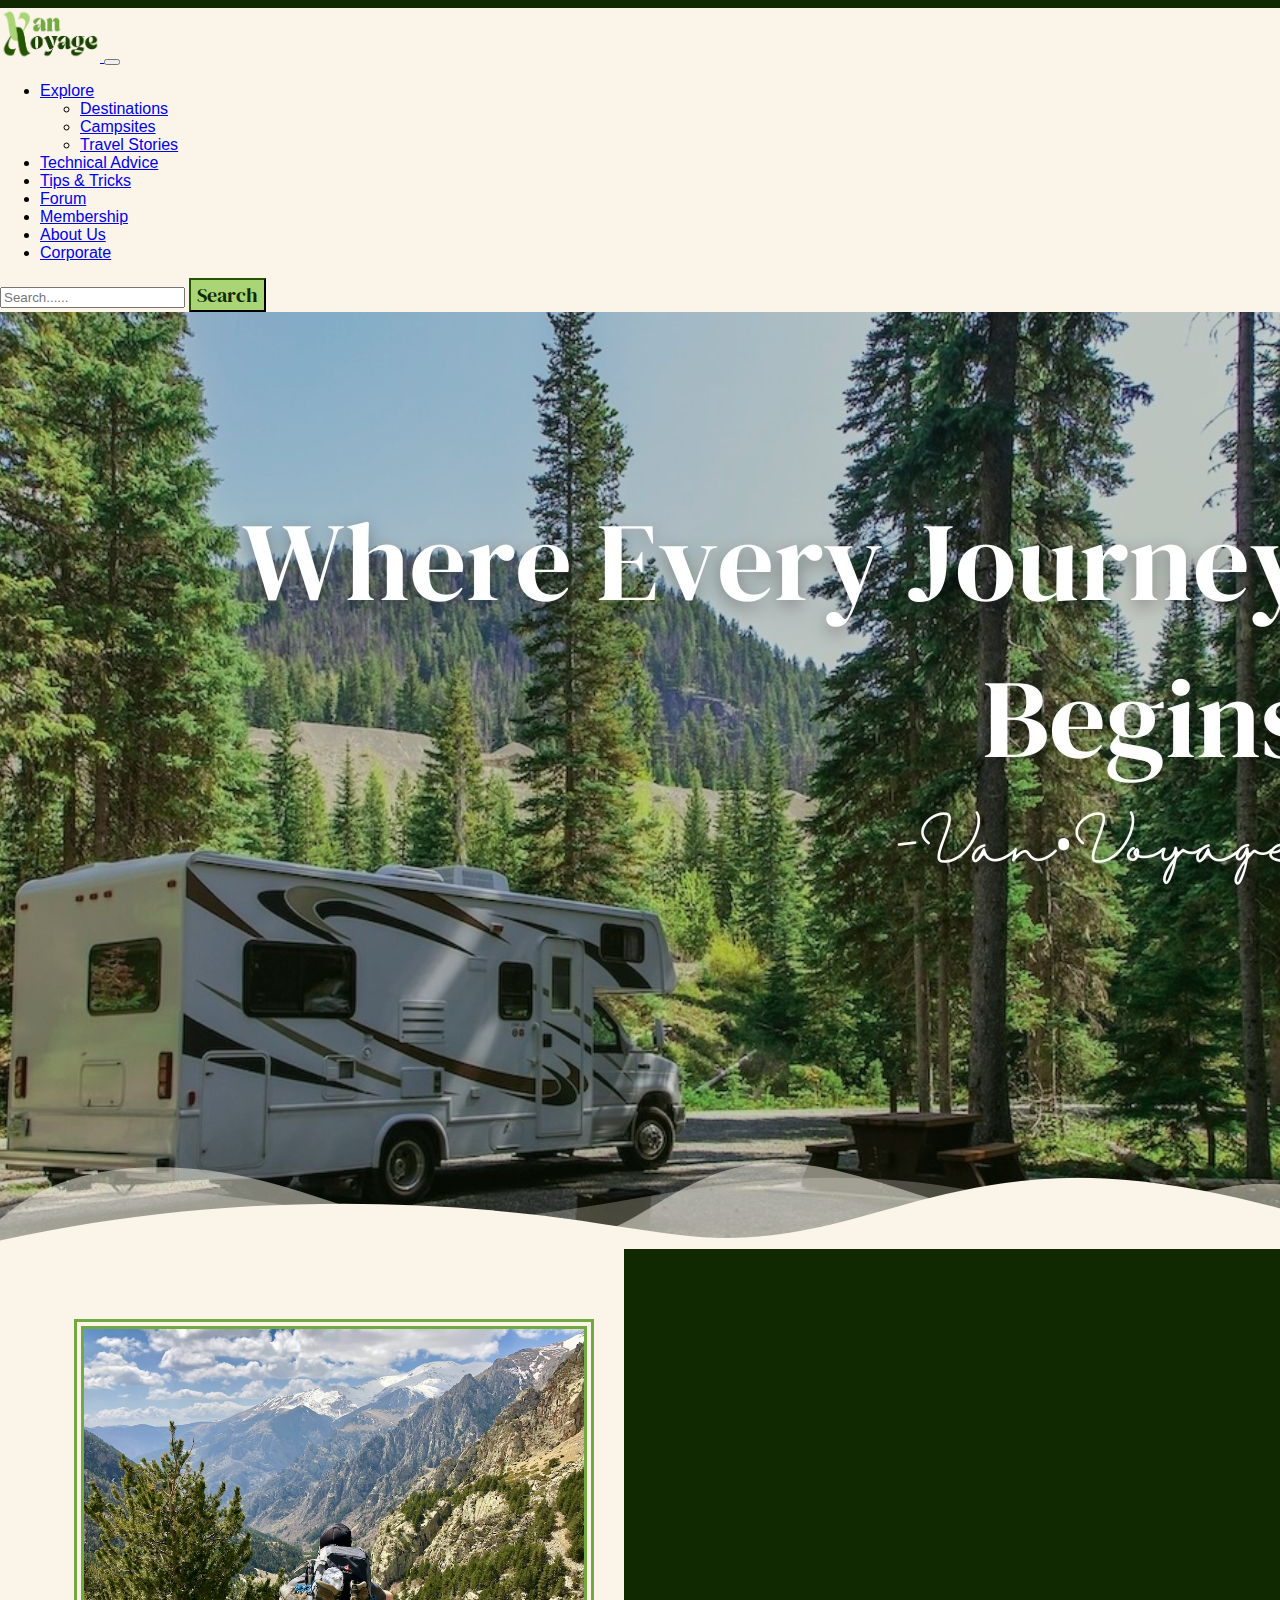
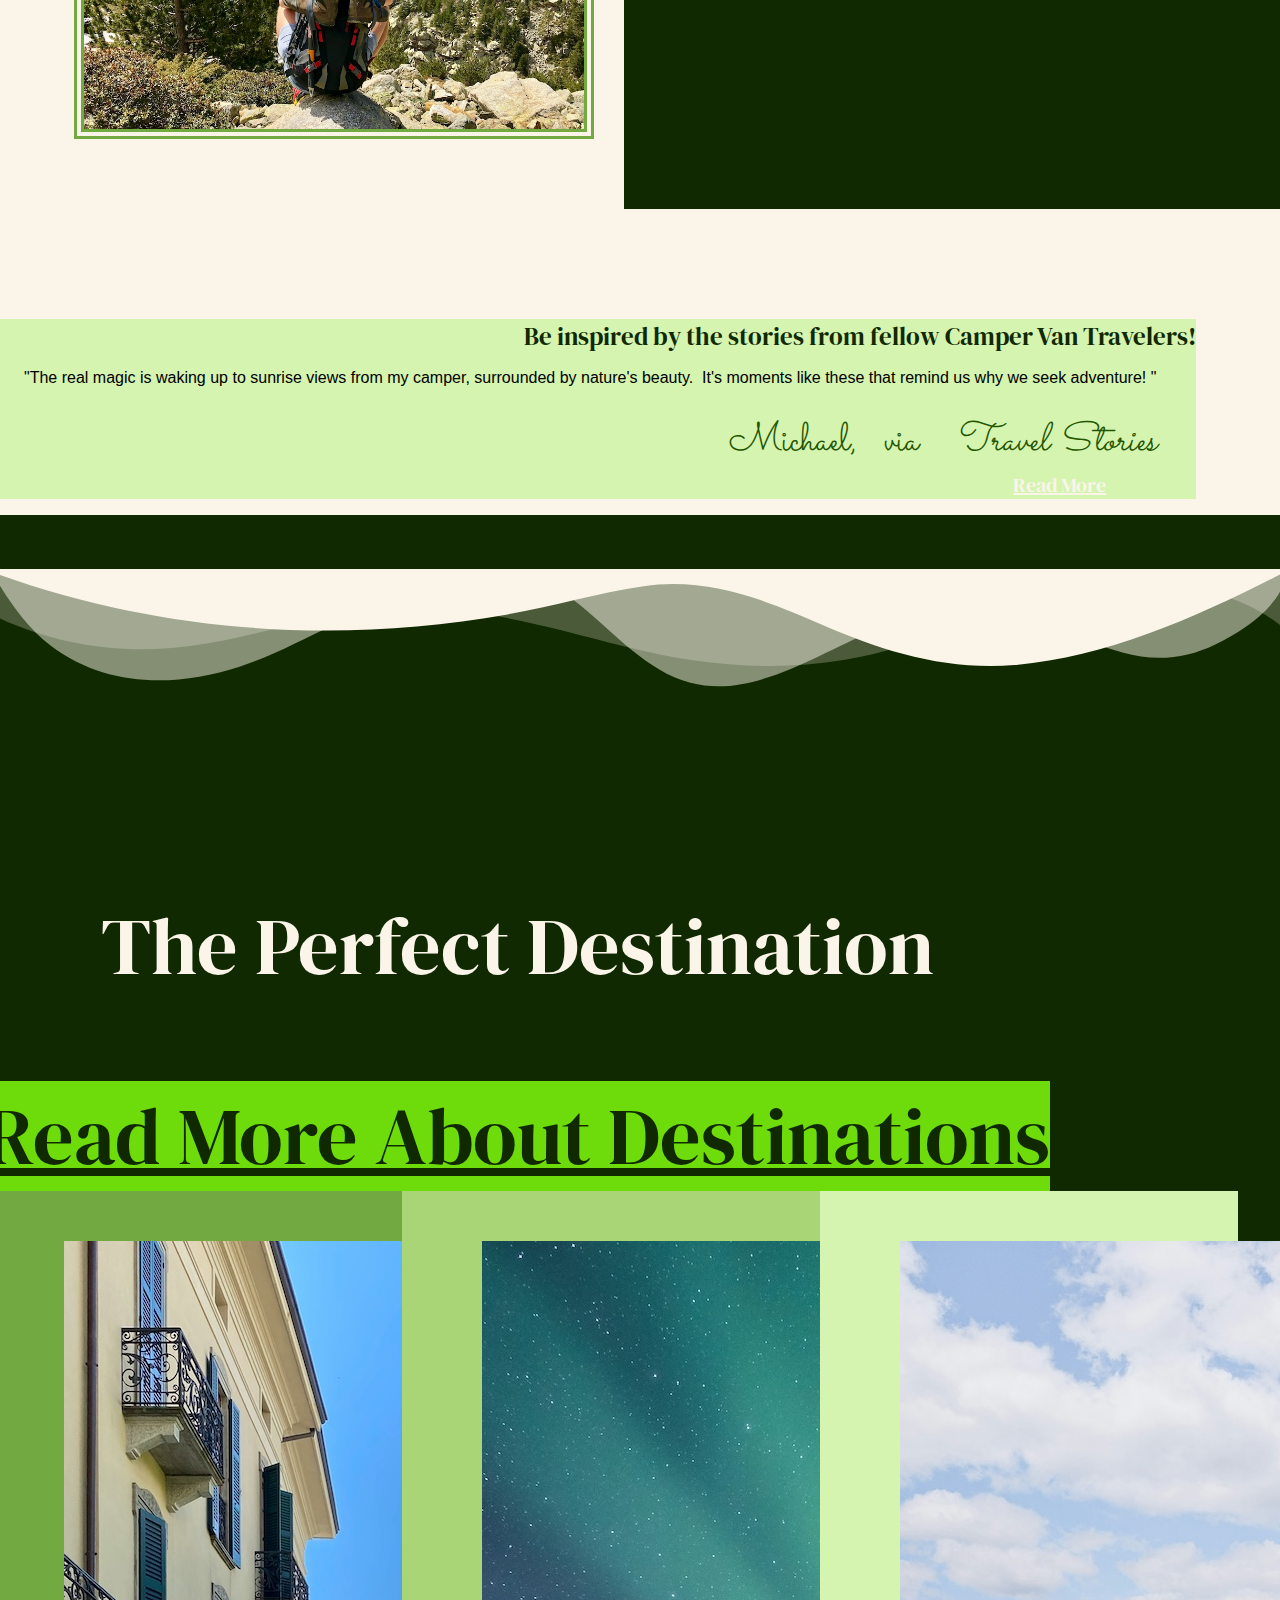
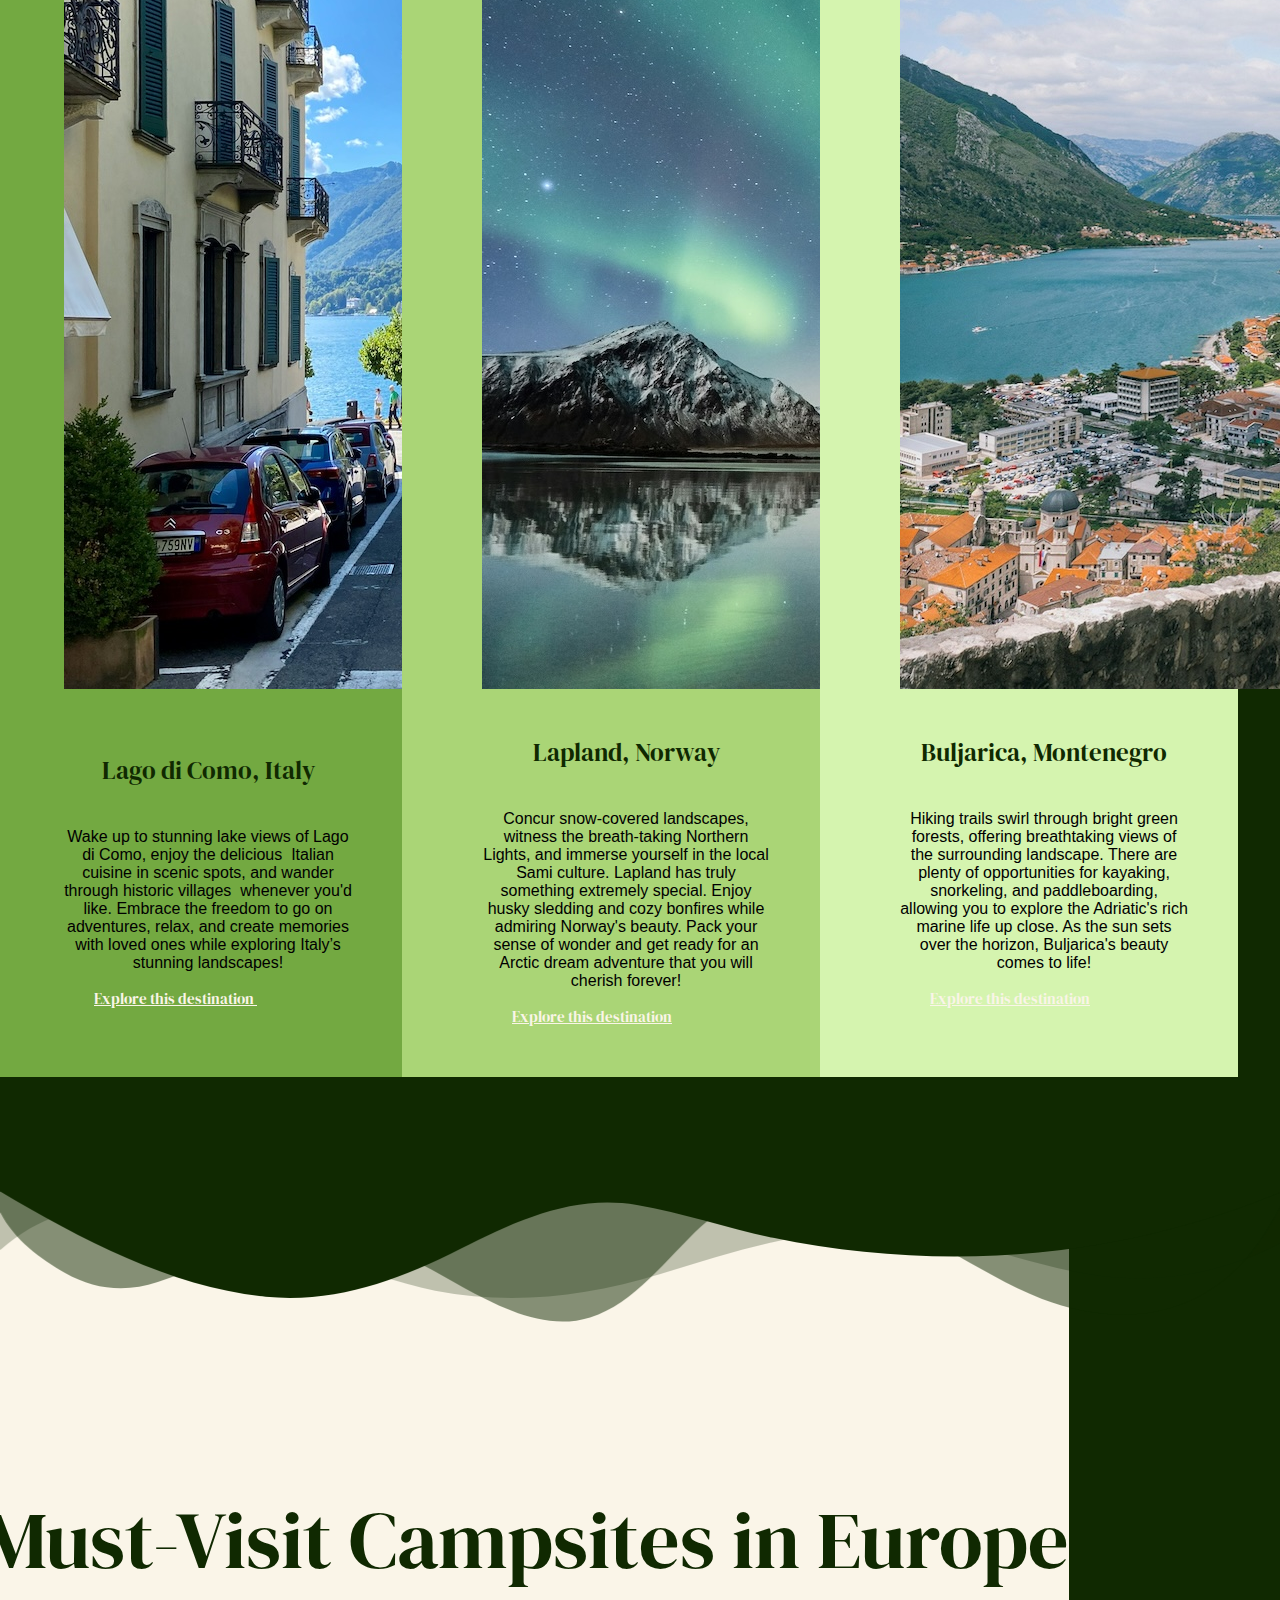
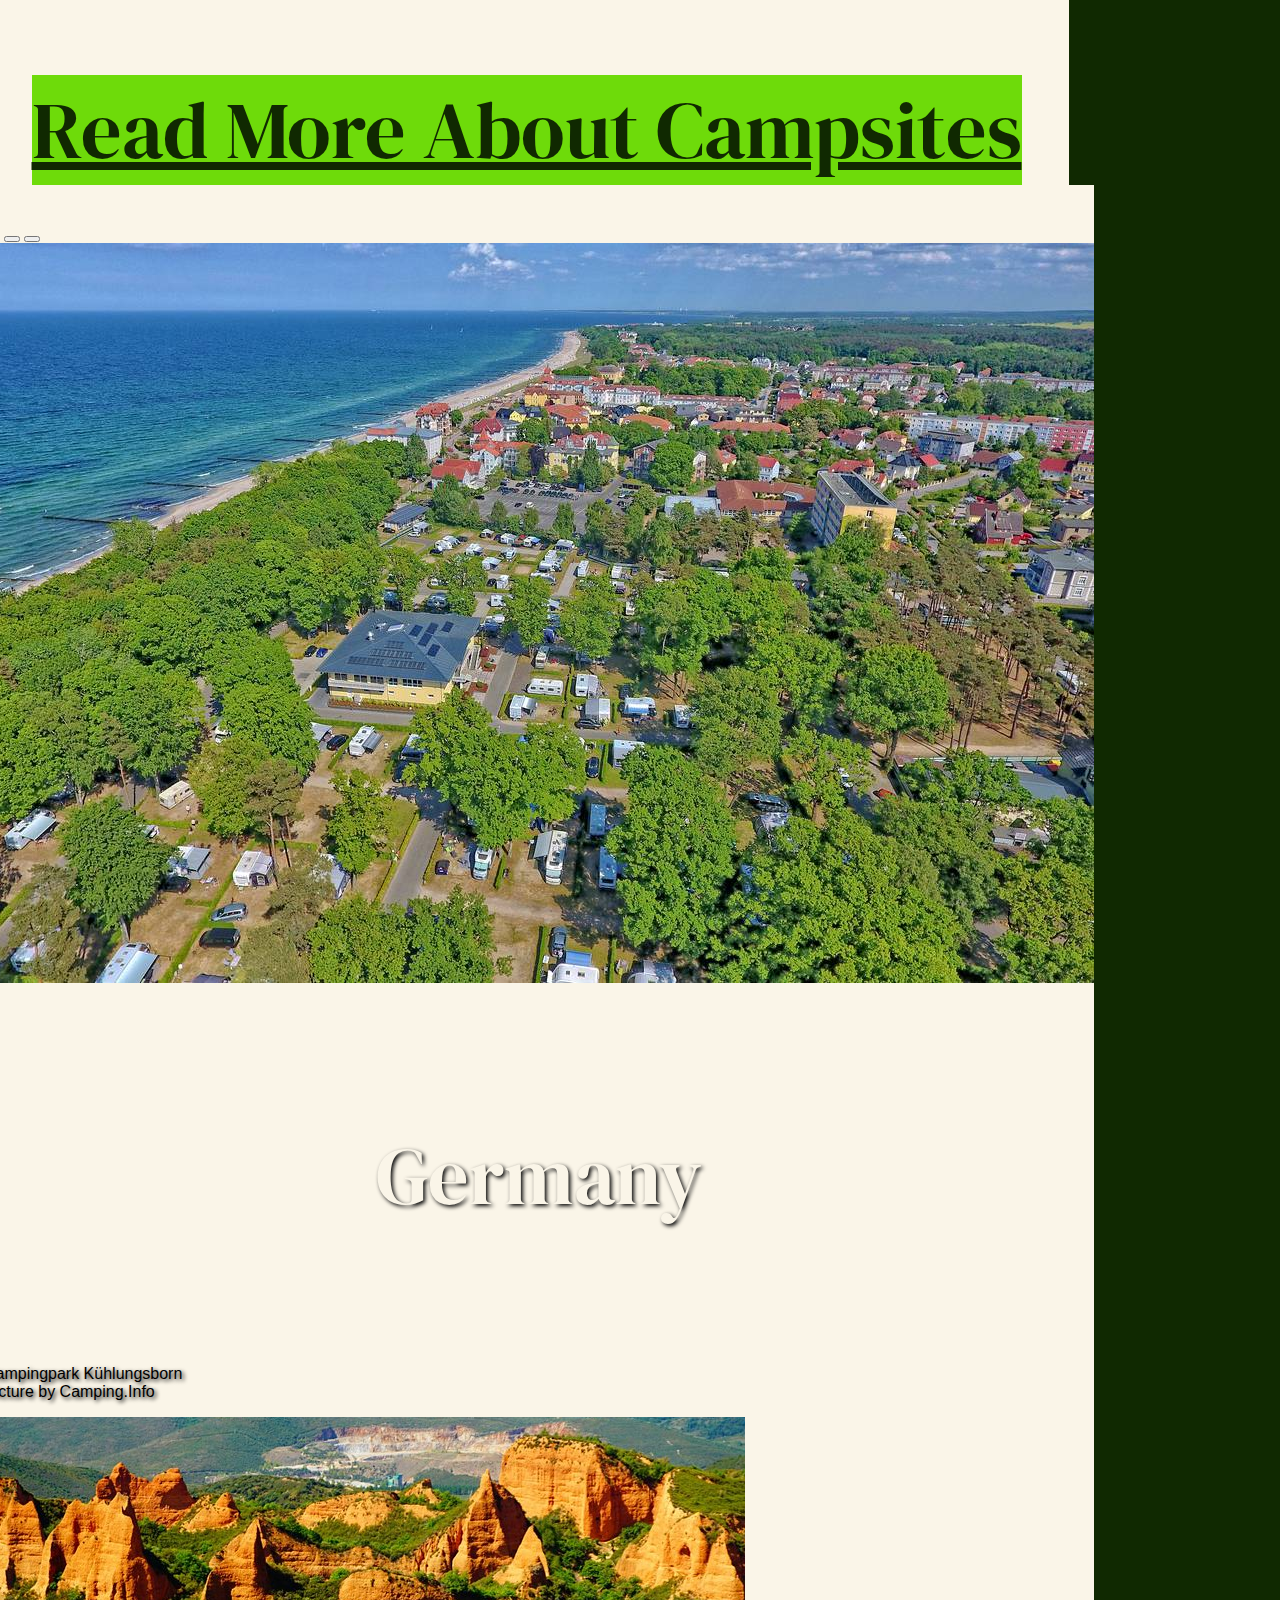
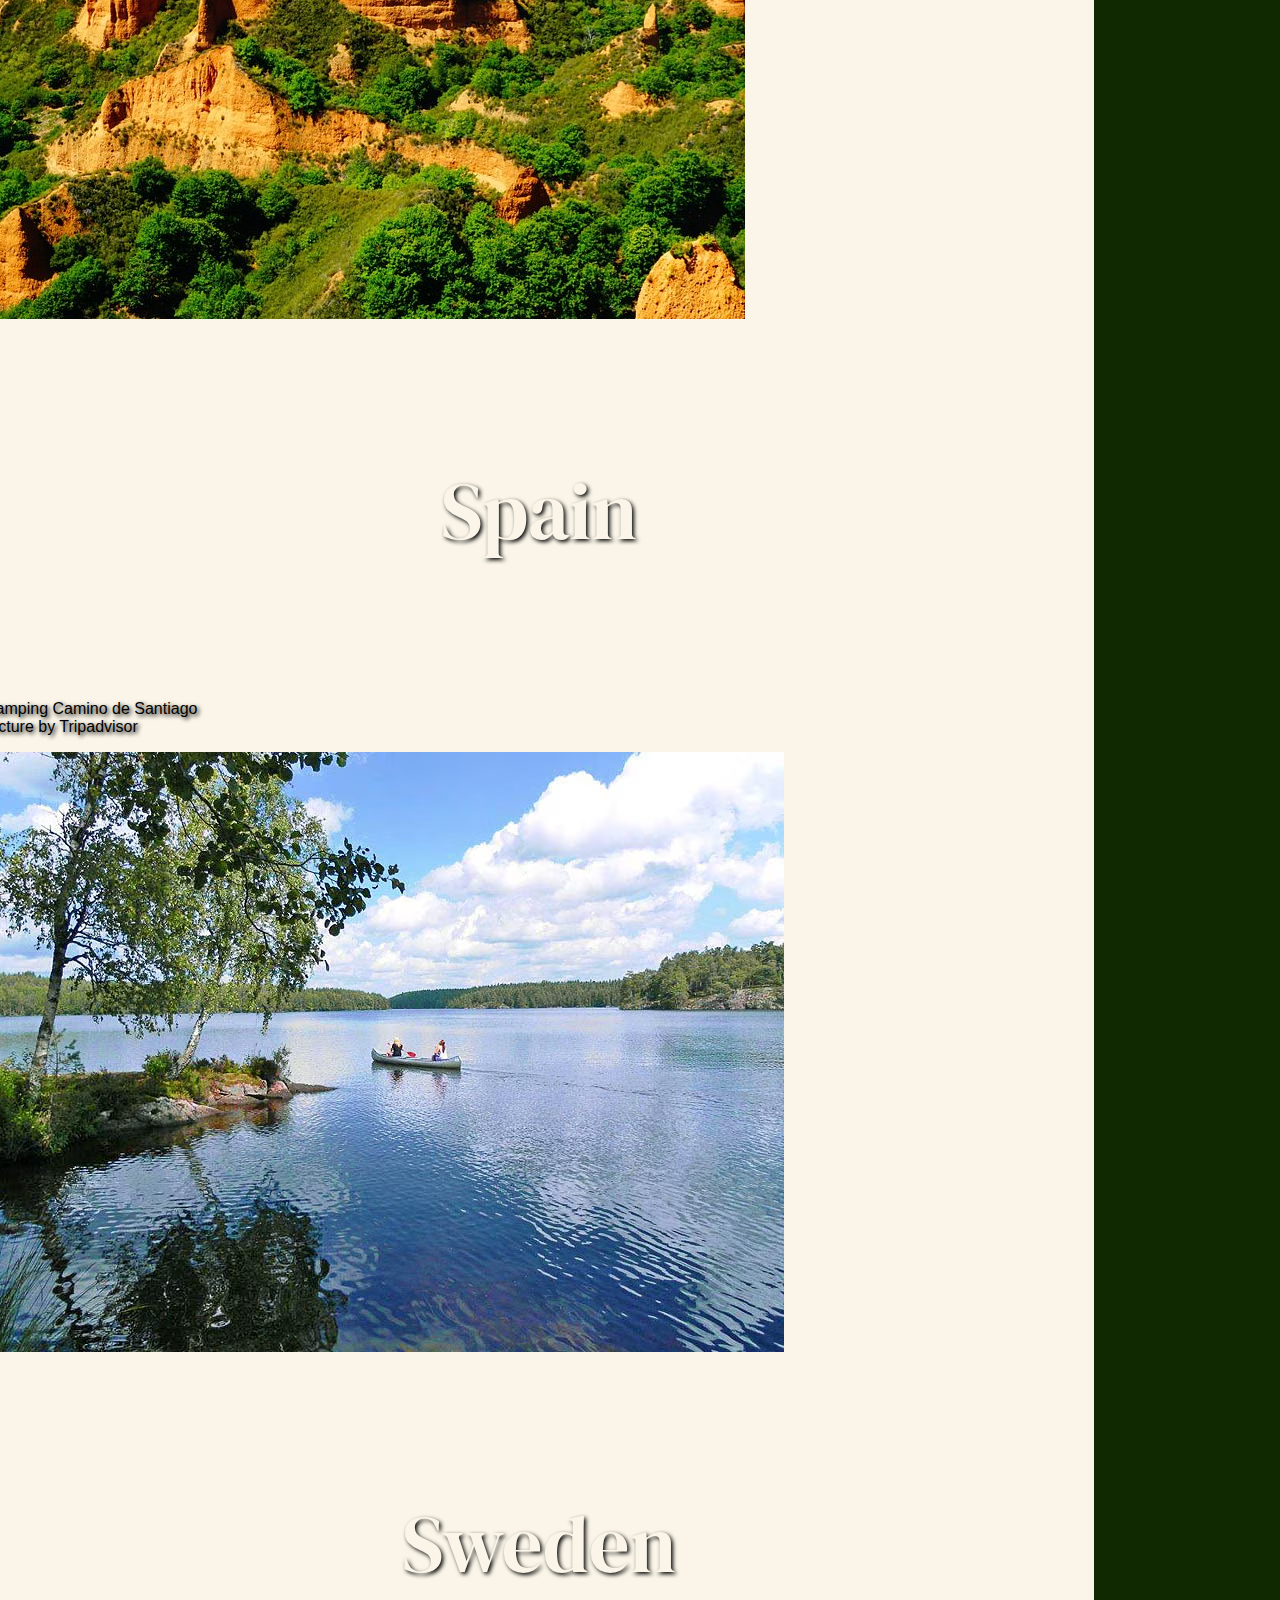
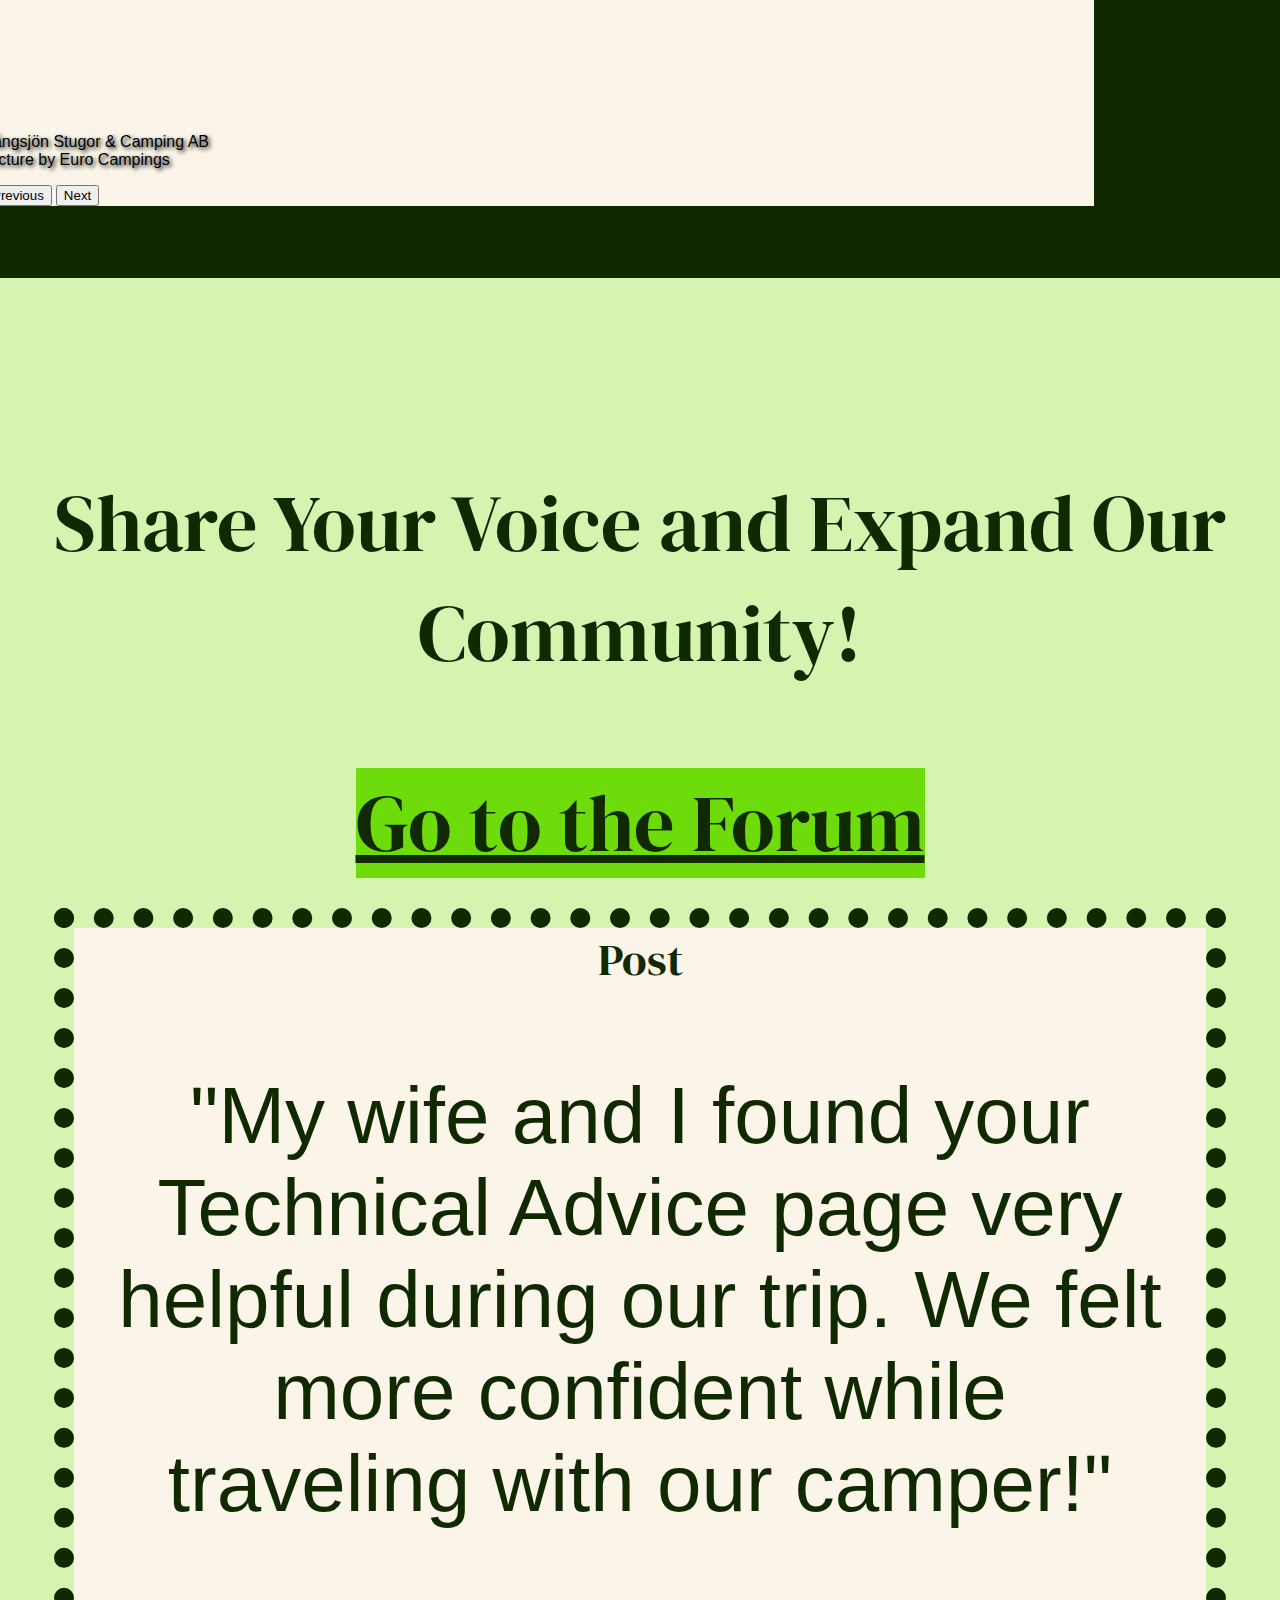
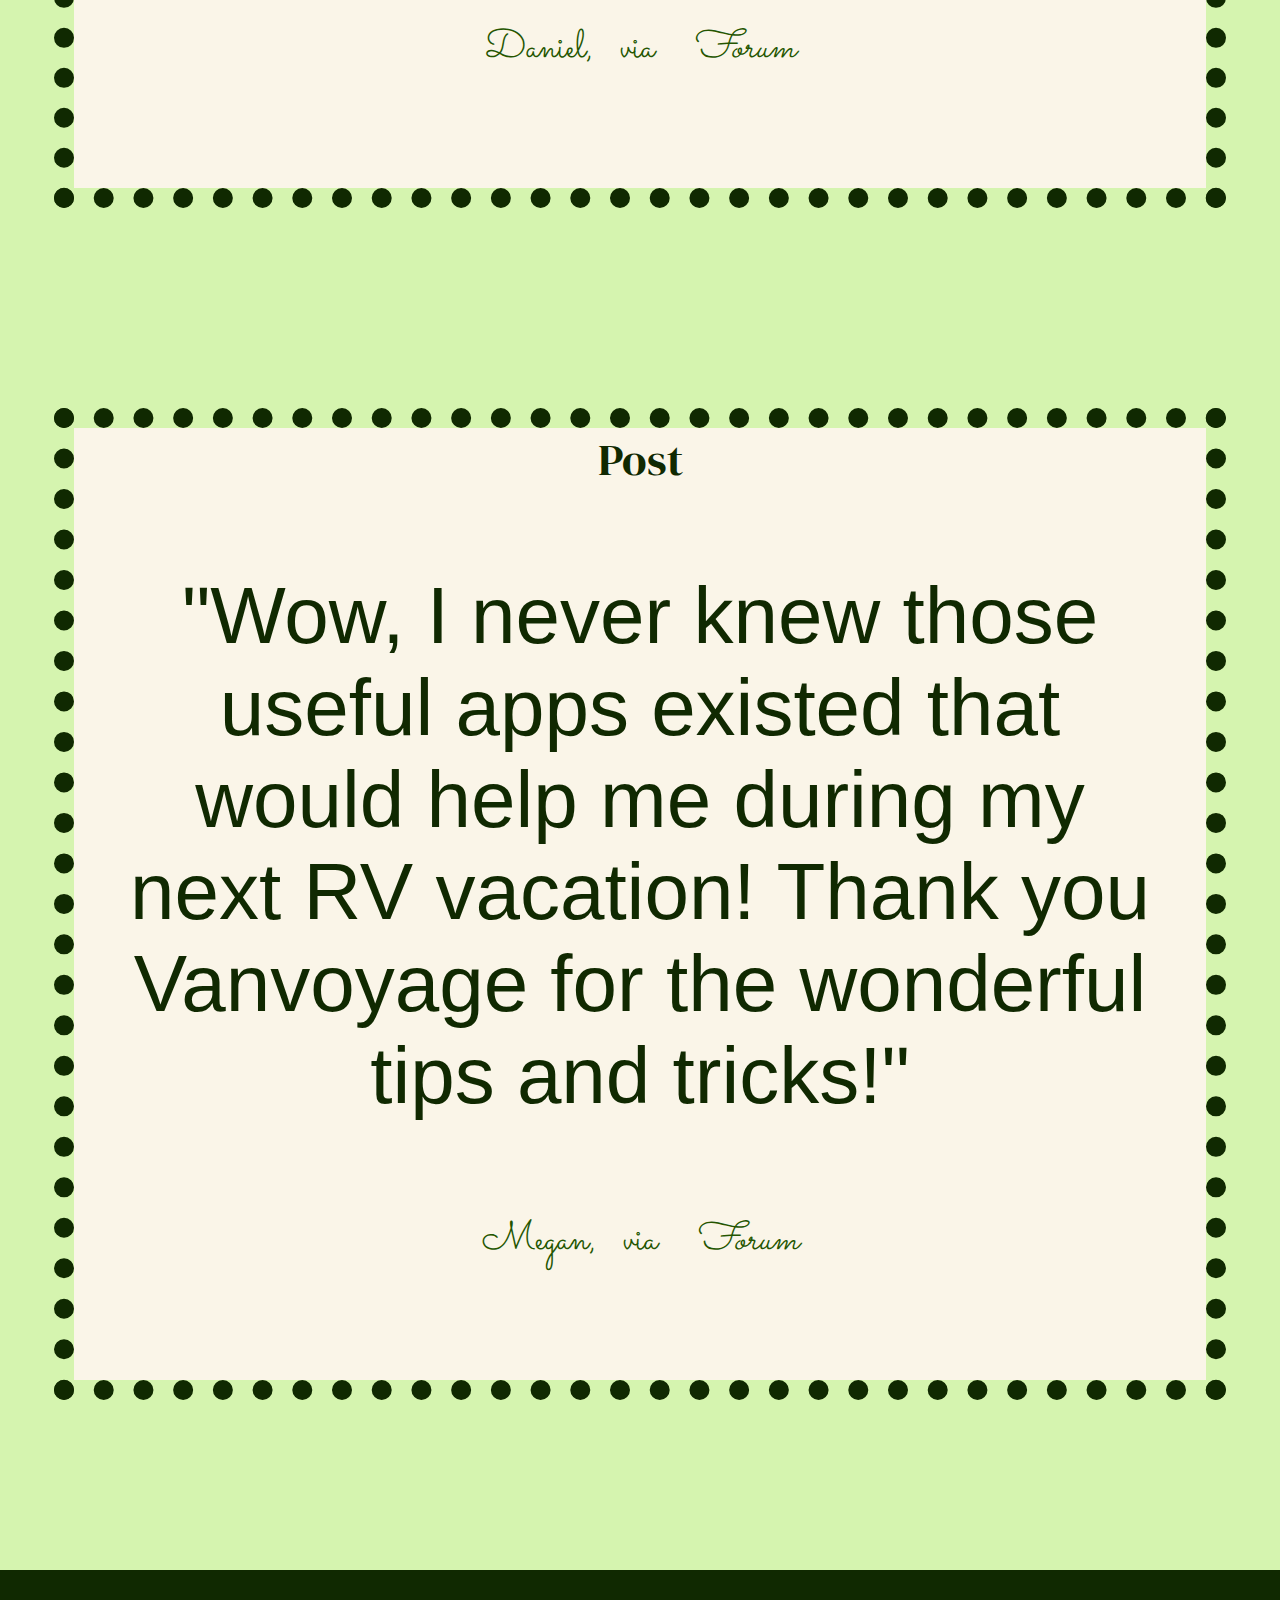
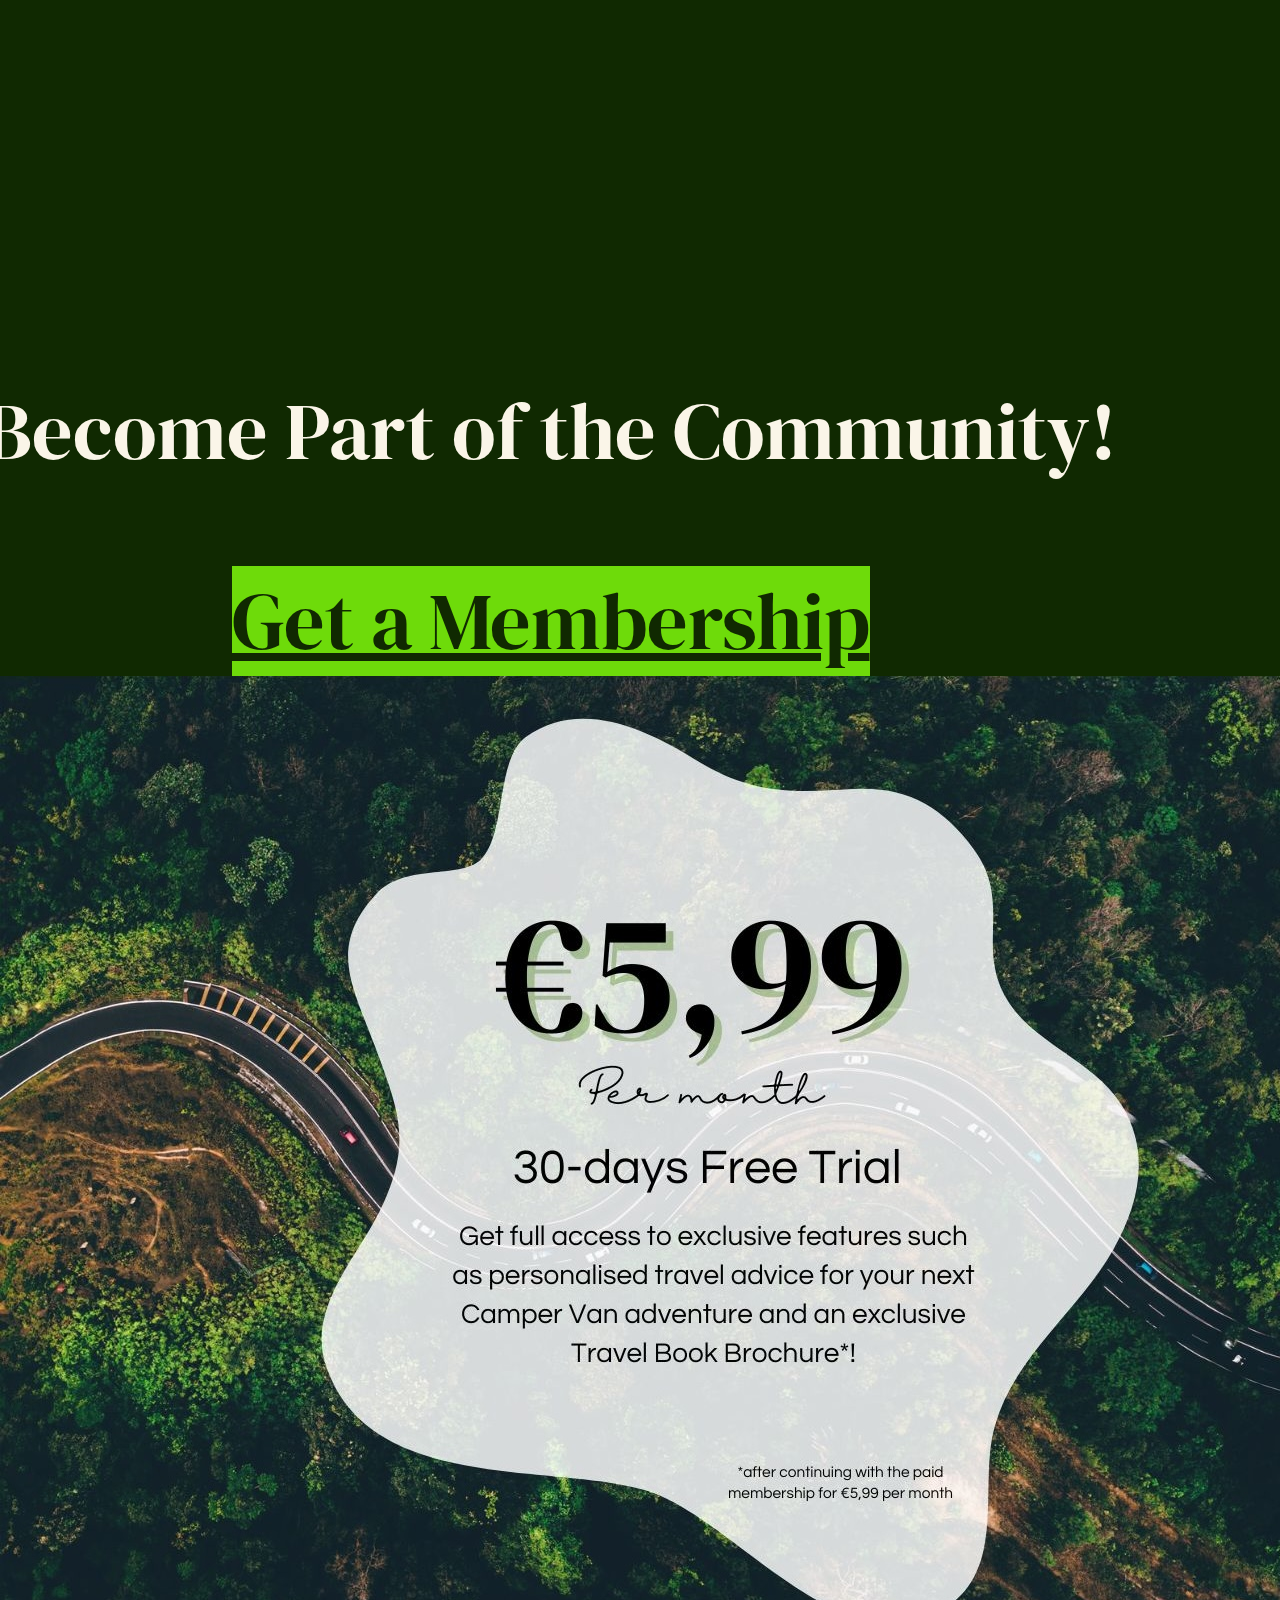
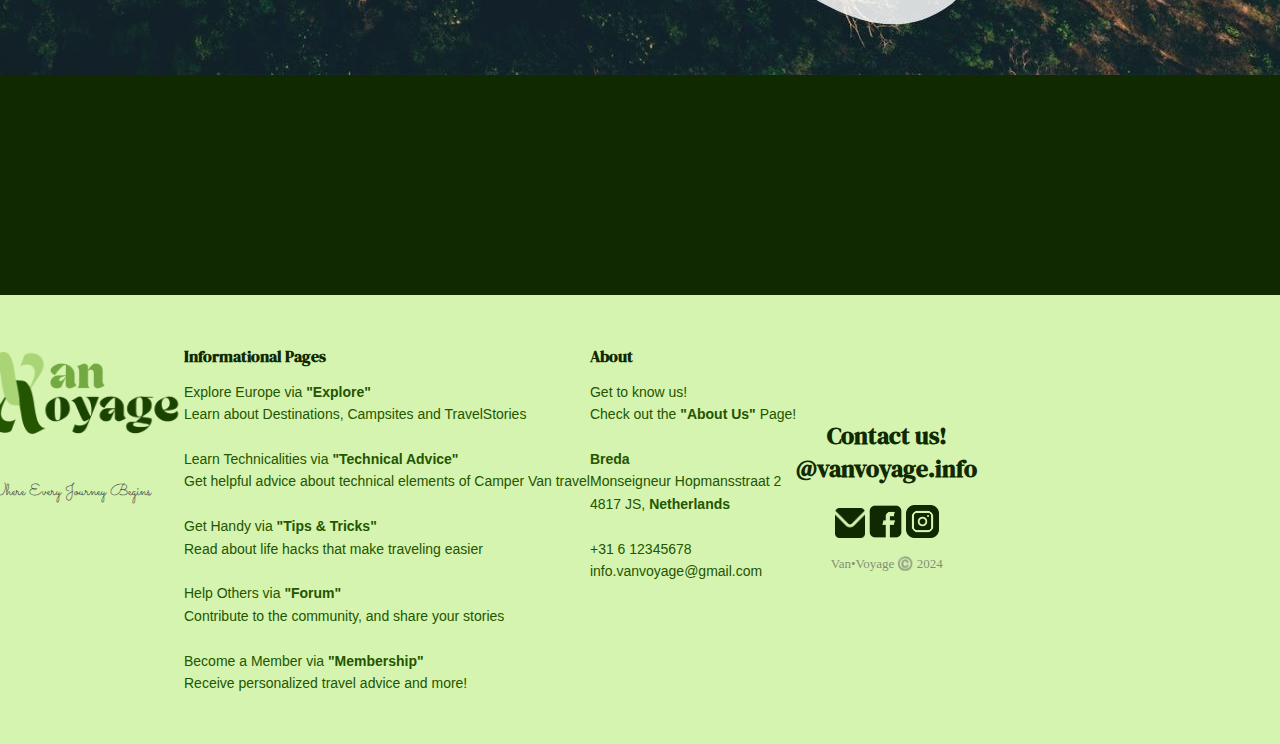
==== commit 371612b0: "updates" ====
--- a/index.html
+++ b/index.html
@@ -44,8 +44,8 @@
               	</a>
     <ul class="dropdown-menu" aria-labelledby="navbarDropdown">
     	<li><a class="dropdown-item" href="destinations.html">Destinations</a></li>
-        <li><a class="dropdown-item" href="campsites.html">Campsites</a></li>
-        <li><a class="dropdown-item" href="travelstories.html">Travel Stories</a></li>
+        <li><a class="dropdown-item" href="comingsoon.html">Campsites</a></li>
+        <li><a class="dropdown-item" href="comingsoon.html">Travel Stories</a></li>
     		</ul>
             </li>
 		
@@ -54,19 +54,19 @@
             </li>
 		
 		<li class="nav-item">
-        <a class="nav-link" href="technical.html">Tips &amp; Tricks</a>
+        <a class="nav-link" href="tipstricks.html">Tips &amp; Tricks</a>
             </li>
 		
 	<li class="nav-item">
-    <a class="nav-link" href="technical.html">Forum</a>
+    <a class="nav-link" href="forum.html">Forum</a>
     	</li>
 		
 	<li class="nav-item">
-    <a class="nav-link" href="technical.html">Membership</a>
+    <a class="nav-link" href="membership.html">Membership</a>
     	</li>	
 		
 	<li class="nav-item">
-    <a class="nav-link" href="technical.html">About Us</a>
+    <a class="nav-link" href="aboutus.html">About Us</a>
     	</li>	
 		
     <li class="nav-item">
@@ -75,8 +75,8 @@
         	</ul>
 			 
 	<form class="d-flex" role="search">
-    <input class="form-control me-2" type="search" placeholder="Search......" aria-label="Search">
-		<button type="search" id="site-search" class="btn search_button_color btn-outline-success">Search</button>
+    <input class="form-control me-2 search_bar" type="search" placeholder="Search......" aria-label="Search">
+		<button class="btn search_button_color btn-outline-success" type="submit">Search</button>
     	</form>
        		</div>
       			</div>
@@ -96,7 +96,7 @@
 	<div id="carousel_main_page" class="carousel slide" data-bs-ride="carousel">
   	<div class="carousel-inner carousel_landing_page">
     <div class="carousel-item active">
-      <img src="images/home/images/main_picture.jpg" class="d-block w-100 carousel_landing_page" alt="Picture of Camper Van in a forest with the text 'Where Every Journey Begins, Van Voyage' on it">
+      <img src="images/home/images/main_picture.jpg" class="d-block w-100 carousel_landing_page" alt="Picture of Camper Van in a forest with the text 'Where Every Journey Begins by Van Voyage' on it">
 		
 	<!--Begin of custom shapedividor 1 (generated with ShapeDivider.App-->	
 		
@@ -188,12 +188,6 @@
 				<a href="destinations.html" class="btn btn-success destinations_button">Read More About Destinations</a>
 				</div>
 				</div>
-	
-	   <!--End of Destination Section-->	
-		
-	   <!--Begin of Campsite Carousel-->
-		
-	
 		
 		<div class="container-fluid ">
 		<div class="row">
@@ -411,7 +405,7 @@
 		<div class="container_fluid">
 			
 		<div class="row">
-			<div class="col-xxl-12 col-md-12 color3 regular_divider_2 destinations_heading"><br>
+			<div class="col-xxl-12 col-md-12 color3 regular_divider_2 membership_heading"><br>
 				<p>Become Part of the Community!</p>
 				<a href="membership.html" class="btn btn-success membership_button">Get a Membership</a>
 				</div>
@@ -432,7 +426,7 @@
 			</div>
 		</div>
 			
-	<!--Begin of Membership Promo-->	
+	<!--End of Membership Promo-->	
 			
 	<!--Begin of Divider 5-->
 			
@@ -459,8 +453,7 @@
 	   
     <!-- End of main placeholder -->
 	  
-	 <!-- Begin of Footer --> 
-<section> 
+	 <!-- Begin of Footer -->  
 	<div class="footer-clean footer">
 <footer>
 	<div class="container">
@@ -475,25 +468,27 @@
 	<h3 class="headings footer_heading">Informational Pages</h3>
     	<ul>
 		<li class ="footer_list">Explore Europe via <b>"Explore"</b></li>
-			<li class ="footer_list">Learn about Destinations, Campsites and TravelStories</li><br>
+			<li class ="footer_list">Learn about Destinations, Campsites and TravelStories <br><br></li>
 		<li class ="footer_list">Learn Technicalities via <b>"Technical Advice"</b></li>
-			<li class ="footer_list">Get helpful advice about technical elements of Camper Van travel</li><br>
+			<li class ="footer_list">Get helpful advice about technical elements of Camper Van travel <br><br> </li>
         <li class ="footer_list">Get Handy via <b>"Tips &amp; Tricks"</b></li>
-			<li class ="footer_list">Read about life hacks that make traveling easier</li><br>
+			<li class ="footer_list">Read about life hacks that make traveling easier <br><br> </li>
 		<li class ="footer_list">Help Others via <b>"Forum"</b></li>
-			<li class ="footer_list">Contribute to the community, and share your stories</li><br>
+			<li class ="footer_list">Contribute to the community, and share your stories <br><br> </li>
 		<li class ="footer_list">Become a Member via <b>"Membership"</b></li>
-			<li class ="footer_list">Receive personalized travel advice and more!</li><br>
+			<li class ="footer_list">Receive personalized travel advice and more!</li>
 		  </ul>
     	</div>
                 
 	<div class="col-lg-4 col-md-6 item">
 	<h3 class="headings footer_heading">About</h3>
 		<ul>
-			<li class ="footer_list" href="#">Get to know us!<br> Check out the <b>"About Us"</b> Page!</li>
-		<li class ="footer_list" href="https://maps.app.goo.gl/HH6v6xdLw5iRPgrH9"><br><b>Breda</b></li>
-		<li class ="footer_list" href="https://maps.app.goo.gl/HH6v6xdLw5iRPgrH9"><b>Monseigneur Hopmansstraat 2</b></li>
-		<li class ="footer_list" href="https://maps.app.goo.gl/HH6v6xdLw5iRPgrH9"><b>4817 JS, Netherlands</b></li>
+			<li class ="footer_list">Get to know us!<br> Check out the <b>"About Us"</b> Page!</li>
+		<li class ="footer_list"><br><b>Breda</b></li>
+		<li class ="footer_list">Monseigneur Hopmansstraat 2</li>
+		<li class ="footer_list">4817 JS, <b>Netherlands</b><br><br></li>
+		<li class ="footer_list">+31 6 12345678</li>
+		<li class ="footer_list">info.vanvoyage@gmail.com</li>
 		  </ul>
 		</div>
 		
@@ -502,7 +497,7 @@
 	<div class="col-lg-3 item.social">
 	<div class="social_media_icons_footer"><br><br><br>
 		<div class="footer_heading">
-		<h2> Contact us!</h2>
+		<h2> Contact us!<br> @vanvoyage.info</h2>
 			</div>
 		<div>
 		<a href="mailto:info.vanvoyage@gmail.com">
@@ -520,7 +515,6 @@
         </div>
     </footer>
 </div>
-	</section>
 	  <!-- End of Footer --> 
 </div>
 </div>
--- a/css/styles.css
+++ b/css/styles.css
@@ -1,8 +1,10 @@
+
+
 
 @import url('https://fonts.googleapis.com/css2?family=DM+Serif+Display:ital@0;1&family=Hanken+Grotesk:ital,wght@0,100..900;1,100..900&family=Sacramento&display=swap');
 
 
-/* ----------HOME PAGE---------- */
+/* --------------------HOME PAGE-------------------- */
 
 
 	/* -----General items----- */
@@ -80,9 +82,10 @@
  	font-weight: 400;
  	font-style: normal;
 	color: #102901;
-	font-size: 20px
-
-}
+	font-size: 20px;
+
+}
+
 
 #navbar-corporate a.active {
 	color: #800000;
@@ -232,6 +235,8 @@
 
 .regular_divider_2{
 	background-color: #102901;
+	margin-left: 0px;
+	margin-right: 0px;
 }
 
 .regular_divider_3{
@@ -240,12 +245,12 @@
 }
 
 .destinations_heading{
-	font-family: "DM Serif Display", serif;
-  	font-weight: 400;
-  	font-style: normal;
-	color: #FAF5E8;
-	text-align: center;
-	font-size: 80px
+	text-align: center;
+	font-family: "DM Serif Display", serif;
+  	font-weight: 400;
+  	font-style: normal;
+	color: #FAF5E8;
+	font-size: 80px;
 }
 
 .destinations_button{
@@ -369,7 +374,7 @@
 /*--- Forum Cards CSS---*/
 
 .card_style_forum{ 
-background-color: #FAF5E8;
+	background-color: #FAF5E8;
 	text-align:center;
 	margin-top: 50px;
 	margin-right: 90px;
@@ -430,12 +435,12 @@
 	/*-----Membership CSS-----*/
 
 .membership_heading{
-	font-family: "DM Serif Display", serif;
-  	font-weight: 400;
-  	font-style: normal;
-	color: #FAF5E8;
-	text-align: center;
-	font-size: 100px
+	text-align: center;
+	font-family: "DM Serif Display", serif;
+  	font-weight: 400;
+  	font-style: normal;
+	color: #FAF5E8;
+	font-size: 80px
 }
 
 .membership_button{
@@ -448,7 +453,11 @@
 	color: #102901;
 }
 
-/*----------DESTINATIONS PAGE---------*/
+
+
+
+
+/*--------------------DESTINATIONS PAGE-------------------*/
 
 .body_destinations{
 	font-family: "HankenGrotesk Regular";
@@ -537,7 +546,7 @@
 	font-weight: 400;
 	font-style: italic;
 	font-color: #102901;
-	font-size: 30px;
+	font-size: 29px;
 	text-align: center;
 	padding-top: 100px;
 	padding-left: 200px;
@@ -552,12 +561,454 @@
 
 }
 
-
-
-
-
-
-/* -----FOOTER CSS----- */
+	/*-----Destinations-----*/
+
+.destination_maps{
+	text-align: center;
+	margin-top: 60px;
+	margin-left: 90px;
+	margin-bottom: 60px;
+	margin-right: 40px;
+	outline: dotted;
+	outline-width: 20px;
+	outline-color: #102901;
+	width: 400px;
+	height: 600px;
+	
+}
+
+
+.destination_maps_heading{
+	font-family: "DM Serif Display", serif;
+  	font-weight: 400;
+  	font-style: normal;
+	color: #102901;
+	font-size: 50px;
+	margin-top: 60px;
+	text-align: right;
+	margin-right: 100px;
+}
+
+
+.destination_maps_content{
+	font-family: "HankenGrotesk Regular", sans-serif;
+	font-optical-sizing: auto;
+	font-weight: 400;
+	font-style: normal;
+	color: #102901;
+	font-size: 20px;
+	text-align: right;
+	margin-left: 100px;
+	margin-right: 100px;
+	margin-top: 30px;
+}
+
+
+/* --------------------TECHNICAL ADVICE PAGE-------------------- */
+
+/*-----Travelstory quote CSS-----*/
+.card_style_3{
+	background-color: #D5F4AF;
+	text-align:right;
+	margin-top: 90px;
+	margin-right: 90px;
+	
+}
+
+.quote_image_3{
+	text-align: center;
+	margin-top: 80px;
+	margin-left: 100px;
+	margin-bottom: 40px;
+	margin-right: 40px;
+	outline: double;
+	outline-width: 10px;
+	outline-color: #73A941;
+	width: 500px;
+	height: 450px;
+}
+
+/*-----Technical Advice cards CSS-----*/
+
+.technical_heading{
+	font-family: "HankenGrotesk Regular", sans-serif;
+	font-optical-sizing: auto;
+	font-weight: 400;
+	font-style: italic;
+	text-align: center;
+	color: #FAF5E8;
+	font-size: 29px;
+	padding-top: 50px;
+	padding-left: 200px;
+	padding-right: 200px;
+	padding-bottom: 100px;
+	text-shadow: 1px 2px 2px #73A941;	
+}
+
+.forum_buttons_3{
+	font-family: "DM Serif Display", serif;
+  	font-weight: 400;
+  	font-style: normal;
+	color: #102901;
+	font-size: 30px;
+	margin-left: 30px;
+	margin-right: 30px;
+	margin-bottom: 40px;
+	margin-top: 30px;
+	background-color: #6EDB0A;
+}
+
+
+.technical_name{
+	font-family: "Sacramento", cursive;
+  	font-weight: 400;
+  	font-style: normal;
+	padding-top: 0px;
+	font-size: 35px;
+	color: #245500;
+	text-align: center;
+	
+}
+
+.community_head{
+	font-family: "Sacramento", cursive;
+  	font-weight: 400;
+  	font-style: normal;
+	padding-top: 10px;
+	font-size: 40px;
+	color: #102901;
+	text-align: center;
+}
+
+/* --------------------TIPS AND TRICKS PAGE-------------------- */
+
+	/*-----Travelstory card CSS-----*/
+.card_style_4{
+	background-color: #D5F4AF;
+	text-align:right;
+	margin-top: 155px;
+	margin-right: 90px;
+	
+}
+
+.forum_buttons_2{
+	font-family: "DM Serif Display", serif;
+  	font-weight: 400;
+  	font-style: normal;
+	color: #FAF5E8;
+	font-size: 30px;
+	margin-left: 30px;
+	margin-right: 30px;
+	margin-bottom: 40px;
+	margin-top: 30px;
+}
+
+/*-----Tips and Tricks-----*/
+
+.number_1{
+	width: 300px;
+	height: 500px;
+	margin-left: 150px;
+	margin-bottom: 100px;
+}
+
+.number_2{
+	width: 300px;
+	height: 500px;
+	margin-left: 180px;
+	margin-bottom: 100px;
+	margin-top: 100px;
+}
+
+.number_5{
+	width: 350px;
+	height: 500px;
+	margin-left: 180px;
+	margin-bottom: 100px;
+	margin-top: 100px;
+}
+
+.tip_citation{
+	font-family: "Sacramento", cursive;
+  	font-weight: 400;
+  	font-style: normal;
+	padding-top: 10px;
+	font-size: 30px;
+	color: #245500;
+	text-align: right;
+	margin-right: 100px;
+}
+
+.tips_heading{
+	font-family: "DM Serif Display", serif;
+  	font-weight: 400;
+  	font-style: normal;
+	color: #102901;
+	font-size: 50px;
+	margin-top: 20px;
+	text-align: right;
+	margin-right: 100px;
+}
+
+.tips_heading_2{
+	font-family: "DM Serif Display", serif;
+  	font-weight: 400;
+  	font-style: normal;
+	color: #102901;
+	font-size: 50px;
+	margin-top: 125px;
+	text-align: right;
+	margin-right: 100px;
+}
+
+.custom-shape-divider-top-1711666241 .shape-fill_2 {
+    fill: #FAF5E8;
+}
+
+.custom-shape-divider-top-1711666241 .shape-fill_3 {
+    fill: #AAD576;
+}
+
+.forum_button_4{
+	margin-bottom: 60px;
+}
+
+
+/* --------------------FORUM PAGE-------------------- */
+
+	/*-----Travelstory card CSS-----*/
+
+.quote_image_4{
+	text-align: center;
+	margin-top: 80px;
+	margin-left: 100px;
+	margin-bottom: 40px;
+	margin-right: 40px;
+	outline: double;
+	outline-width: 10px;
+	outline-color: #73A941;
+	width: 500px;
+	height: 530px;
+}
+
+.card_style_5{
+	background-color: #D5F4AF;
+	text-align:right;
+	margin-top: 170px;
+	margin-right: 90px;
+}
+
+.quote_name_3{
+	font-family: "Sacramento", cursive;
+  	font-weight: 400;
+  	font-style: normal;
+	padding-top: 10px;
+	font-size: 30px;
+	color: #245500;
+}
+
+	/*-----Forum CSS-----*/
+
+.forum_heading{
+	text-align: center;
+	font-family: "DM Serif Display", serif;
+  	font-weight: 400;
+  	font-style: normal;
+	color: #FAF5E8;
+	font-size: 40px;
+}
+
+	/*-----Forum Posts CSS-----*/
+
+.card_style_forum_2{
+	background-color: #AAD576;
+	text-align:center;
+	margin-top: 50px;
+	margin-right: 90px;
+	margin-left: 90px;
+	outline-color: #102901;
+	outline-style: dotted;
+	outline-width: 20px;
+}
+
+	/*-----Submit form CSS----*/
+
+.forum_buttons_4{
+	font-family: "DM Serif Display", serif;
+  	font-weight: 400;
+  	font-style: normal;
+	color: #FAF5E8;
+	font-size: 30px;
+	margin-left: 30px;
+	margin-right: 30px;
+	margin-bottom: 40px;
+	margin-top: 30px;
+}
+
+.form_element{
+	background-color: #FAF5E8;
+}
+
+.form_content{
+	font-family: "HankenGrotesk Regular", sans-serif;
+	font-optical-sizing: auto;
+	font-weight: 400;
+	font-style: normal;
+	font-size: 20px;
+}
+
+.form_header{
+	text-align: center;
+	font-family: "DM Serif Display", serif;
+  	font-weight: 400;
+  	font-style: normal;
+	color: #102901;
+	font-size: 30px;
+}
+
+/* --------------------MEMBERSCHIP PAGE-------------------- */
+
+.membership_heading_2{
+	text-align: center;
+	font-family: "DM Serif Display", serif;
+  	font-weight: 400;
+  	font-style: normal;
+	color: #102901;
+	font-size: 80px;
+}
+
+.membership_picture{
+	text-align: center;
+	margin-top: 80px;
+	margin-left: 100px;
+	margin-bottom: 40px;
+	margin-right: 40px;
+	outline: double;
+	outline-width: 10px;
+	outline-color: #73A941;
+	width: 500px;
+	height: 400px;
+}
+
+/*-----Checkout form CSS-----*/
+
+.row {
+  display: -ms-flexbox; /* IE10 */
+  display: flex;
+  -ms-flex-wrap: wrap; /* IE10 */
+  flex-wrap: wrap;
+  margin: 0 -16px;
+}
+
+.col-25 {
+  -ms-flex: 25%; /* IE10 */
+  flex: 25%;
+}
+
+.col-50 {
+  -ms-flex: 50%; /* IE10 */
+  flex: 50%;
+}
+
+.col-75 {
+  -ms-flex: 75%; /* IE10 */
+  flex: 75%;
+}
+
+.col-25,
+.col-50,
+.col-75 {
+  padding: 0 16px;
+}
+
+.container_2 {
+  background-color: #D5F4AF;
+  padding: 40px 40px 40px 40px;
+  border: 1px dotted #102901;
+	border-width: 20px;
+  border-radius: 40px;
+	margin-left: 40px;
+	margin-right: 40px;
+}
+
+input[type=text] {
+  width: 100%;
+  margin-bottom: 20px;
+  padding: 12px;
+  border: 1px solid #ccc;
+  border-radius: 3px;
+}
+
+label {
+  margin-bottom: 10px;
+  display: block;
+}
+
+.icon-container {
+  margin-bottom: 20px;
+  padding: 7px 0;
+  font-size: 24px;
+}
+
+.btn_2 {
+  background-color: #1A8754;
+  color: white;
+  padding: 12px;
+  margin: 10px 0;
+  border: none;
+  width: 100%;
+  border-radius: 3px;
+  cursor: pointer;
+  font-size: 17px;
+}
+
+.btn_2:hover {
+  background-color: #6EDB0A;
+}
+
+span.price {
+  float: right;
+  color: grey;
+}
+
+
+.checkout_heading{
+	text-align: left;
+	font-family: "DM Serif Display", serif;
+  	font-weight: 400;
+  	font-style: normal;
+	color: #102901;
+	font-size: 30px;
+}
+
+.checkout_content{
+	font-family: "HankenGrotesk Regular", sans-serif;
+	font-optical-sizing: auto;
+	font-weight: 400;
+	font-style: normal;
+	font-size: 15px;
+}
+
+.checkout_heading_2{
+	text-align: center;
+	font-family: "DM Serif Display", serif;
+  	font-weight: 400;
+  	font-style: normal;
+	color: #FAF5E8;
+	font-size: 20px;
+}
+
+
+@media (max-width: 800px) {
+  .row {
+    flex-direction: column-reverse;
+  }
+  .col-25 {
+    margin-bottom: 20px;
+  }
+}
+
+/* ----------FOOTER CSS---------- */
 
 footer a:hover {
 	opacity: .5;
